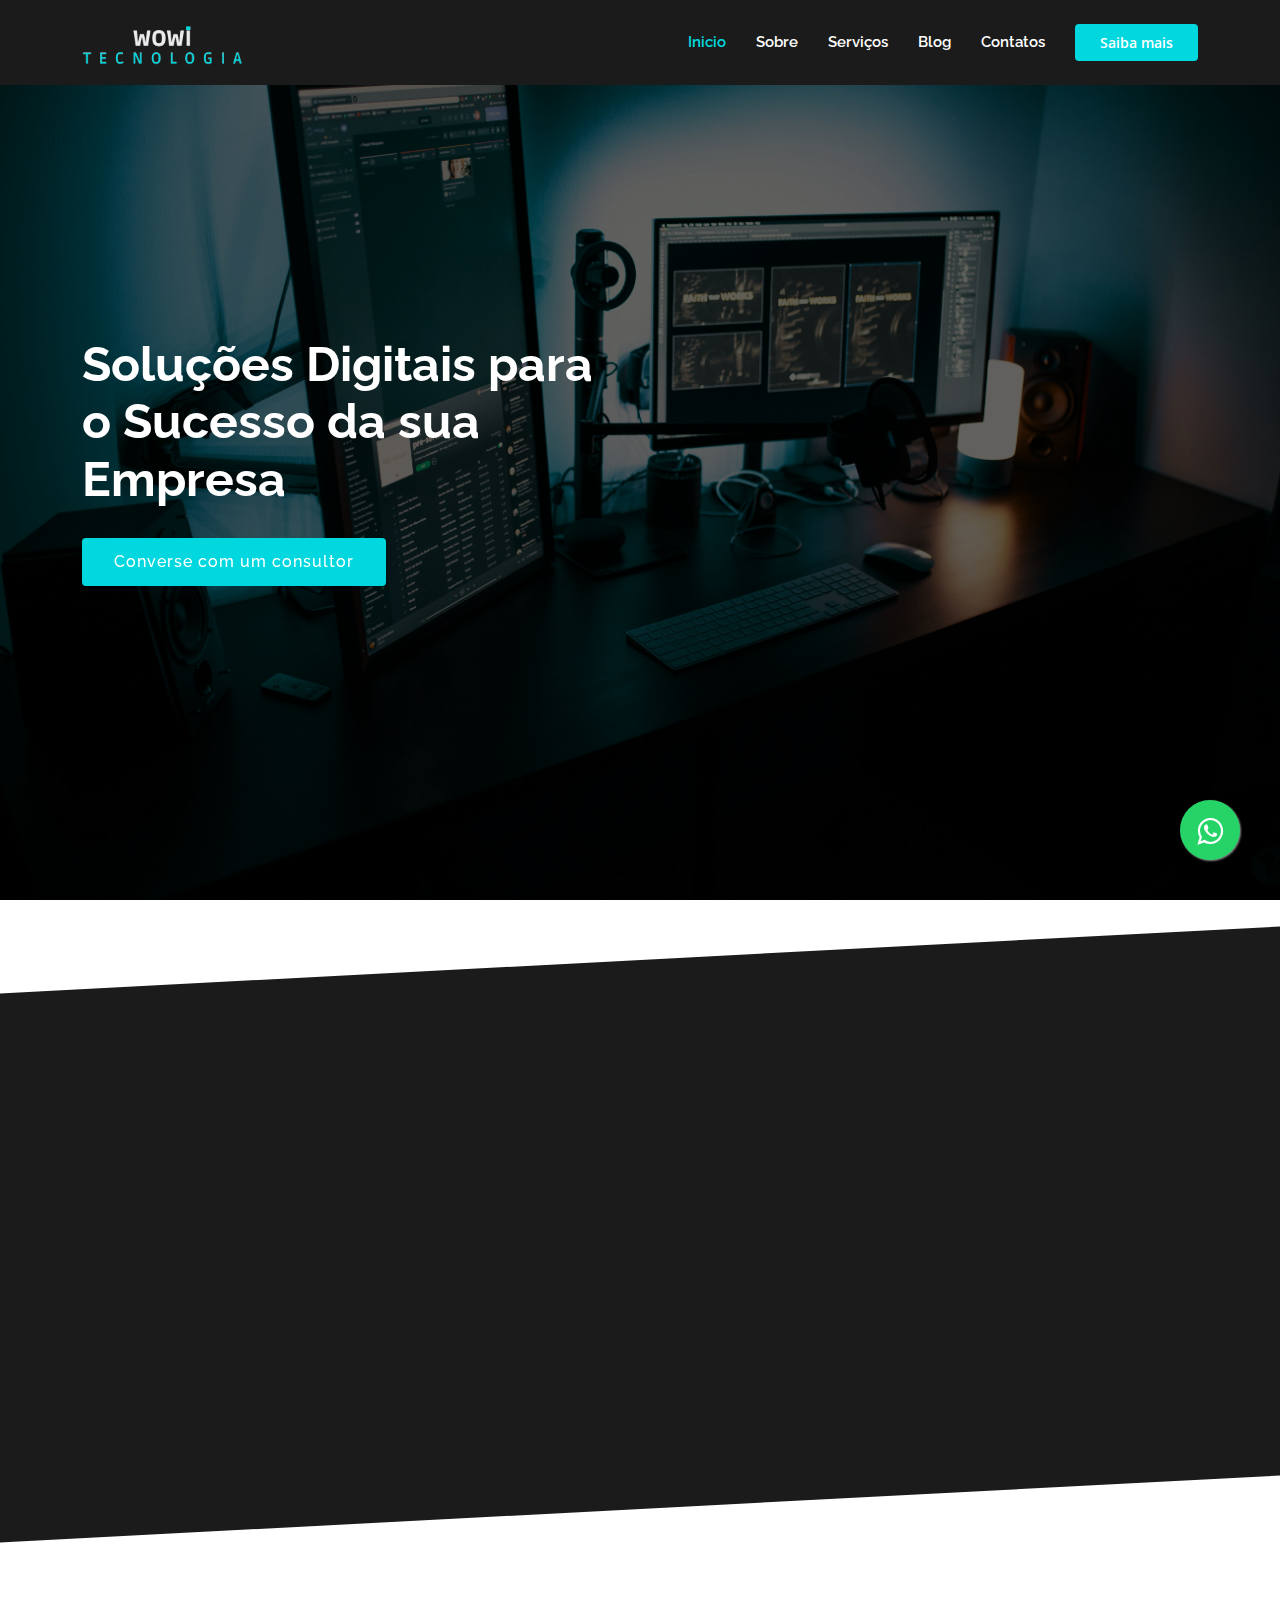
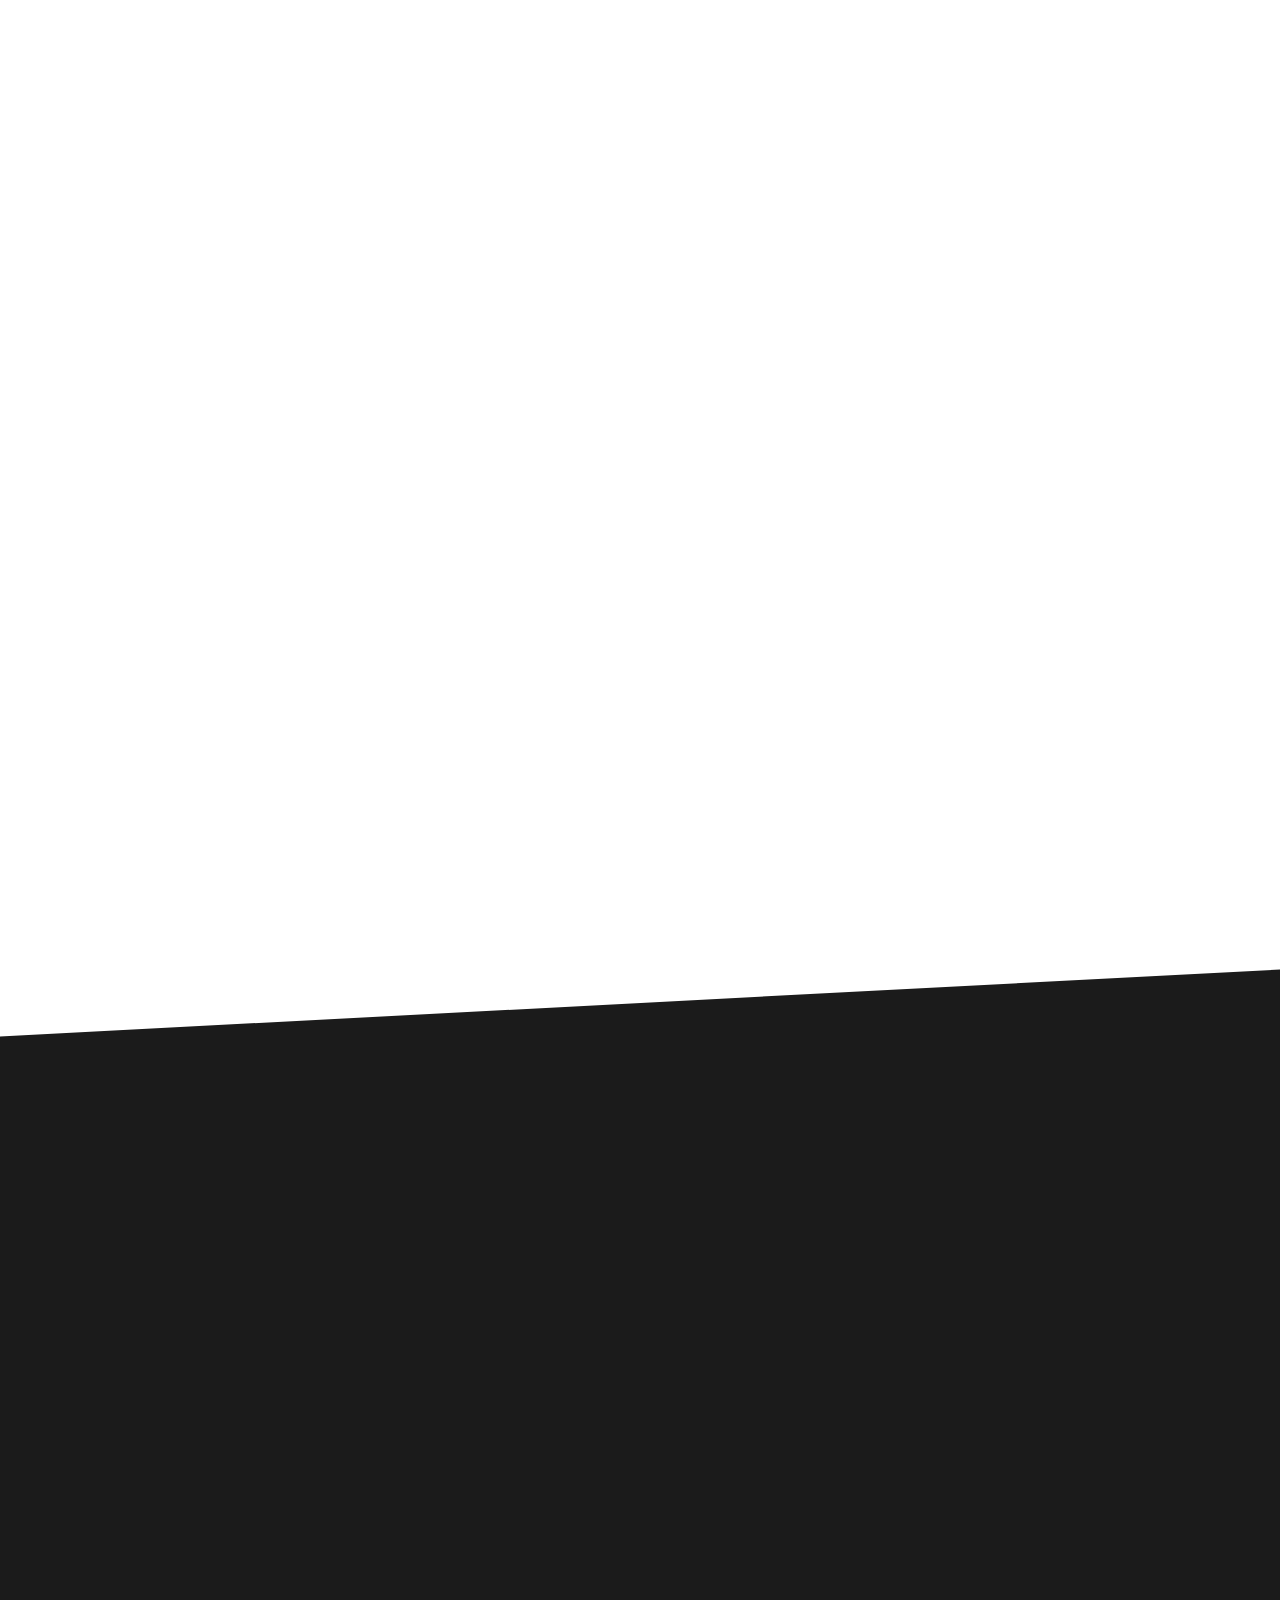
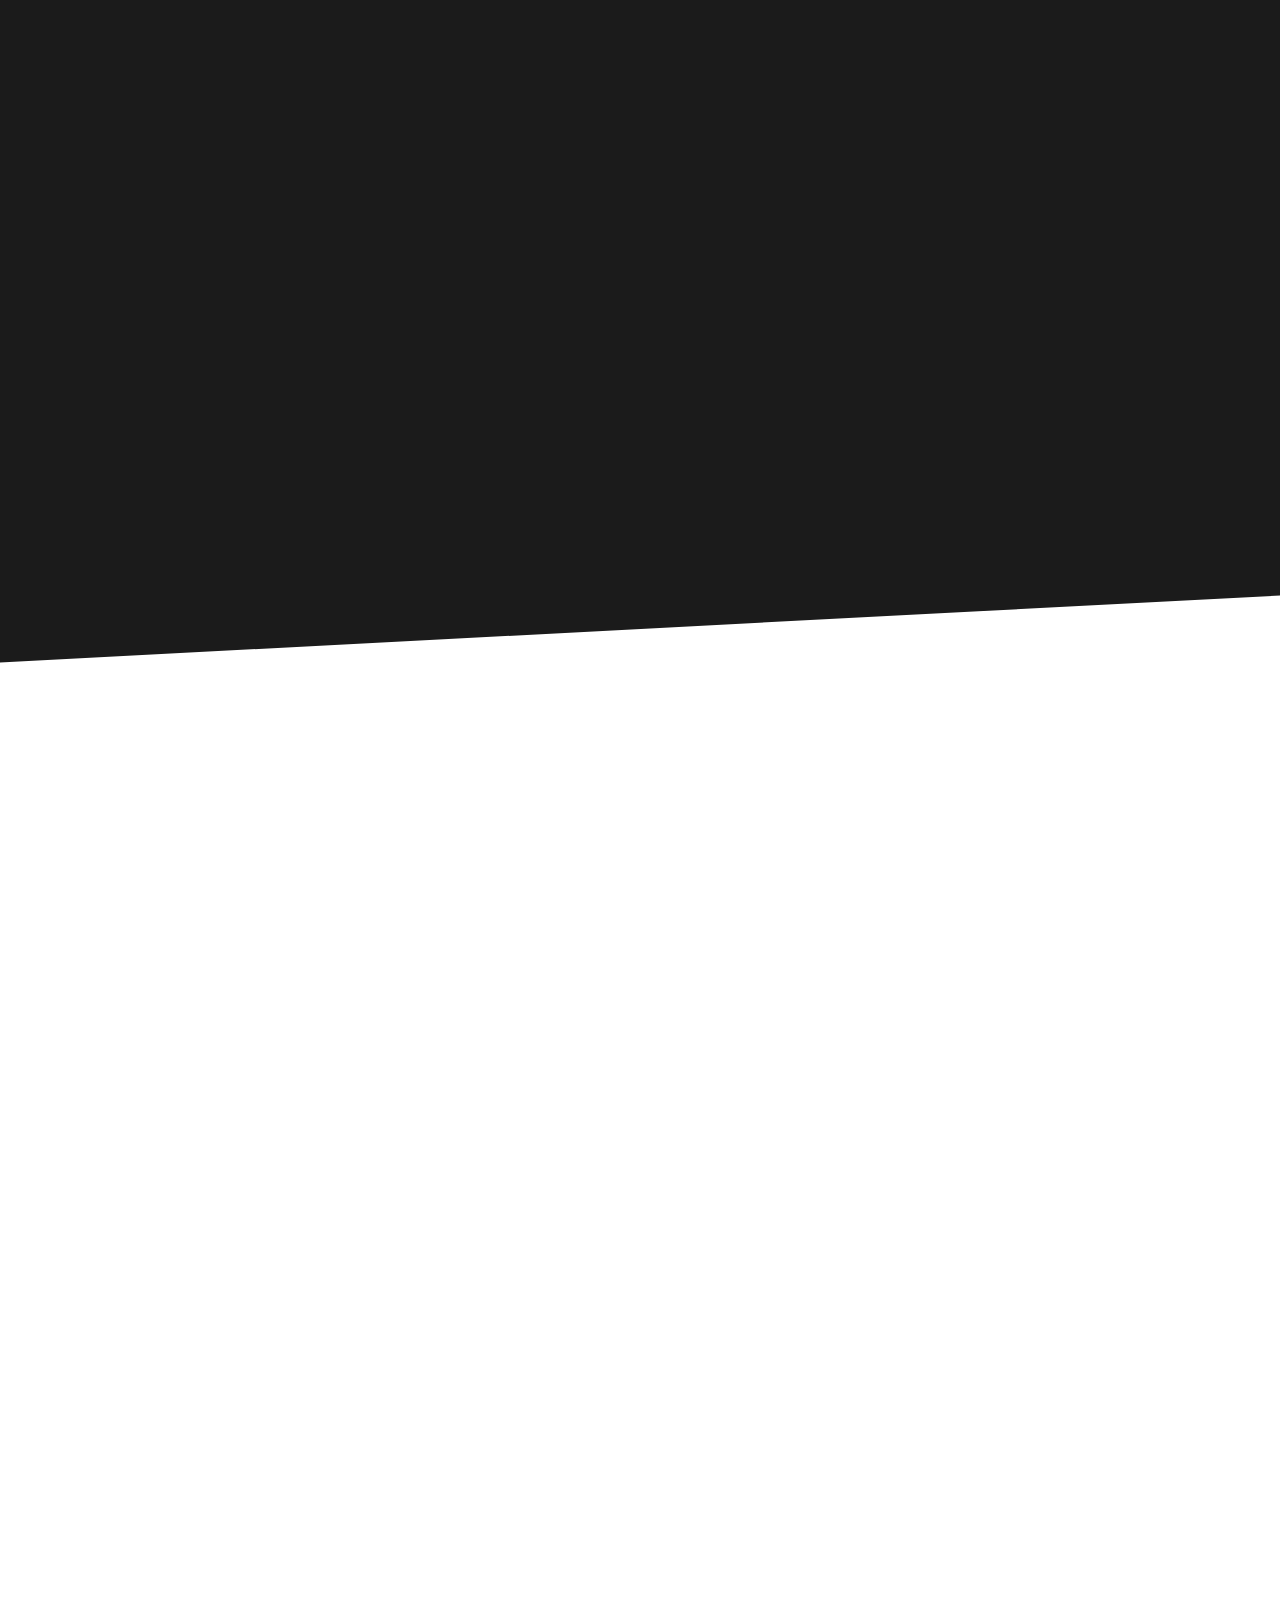
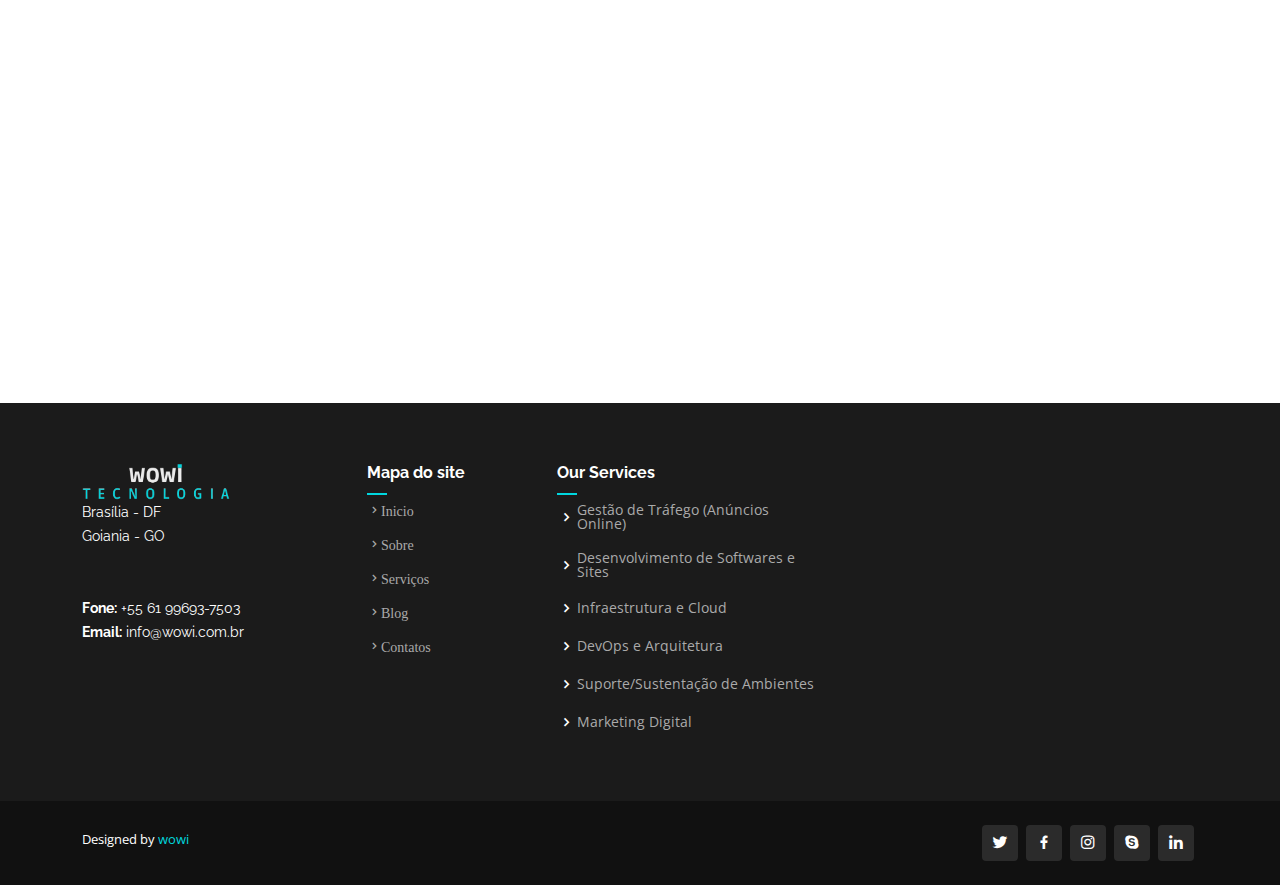
==== index.html @ a27bf84e "tag management" ====
<!DOCTYPE html>
<html lang="pt-BR">

<head>
  <meta charset="utf-8">
  <meta content="width=device-width, initial-scale=1.0" name="viewport">

  <title>Wowi tecnologia</title>
  <meta content="" name="description">
  <meta content="" name="keywords">

  <!-- Favicons -->
  <link href="assets/img/favicon.png" rel="icon">
  <link href="assets/img/apple-touch-icon.png" rel="apple-touch-icon">

  <!-- Google Fonts -->
  <link href="https://fonts.googleapis.com/css?family=Open+Sans:300,300i,400,400i,600,600i,700,700i|Raleway:300,300i,400,400i,500,500i,600,600i,700,700i|Poppins:300,300i,400,400i,500,500i,600,600i,700,700i" rel="stylesheet">

  <!-- Vendor CSS Files -->
  <link href="assets/vendor/aos/aos.css" rel="stylesheet">
  <link href="assets/vendor/bootstrap/css/bootstrap.min.css" rel="stylesheet">
  <link href="assets/vendor/bootstrap-icons/bootstrap-icons.css" rel="stylesheet">
  <link href="assets/vendor/boxicons/css/boxicons.min.css" rel="stylesheet">
  <link href="assets/vendor/glightbox/css/glightbox.min.css" rel="stylesheet">
  <link href="assets/vendor/remixicon/remixicon.css" rel="stylesheet">
  <link href="assets/vendor/swiper/swiper-bundle.min.css" rel="stylesheet">

  <!-- Template Main CSS File -->
  <link href="assets/css/style.css" rel="stylesheet">

 </head>
<!-- Google Tag Manager -->
<script>(function(w,d,s,l,i){w[l]=w[l]||[];w[l].push({'gtm.start':
  new Date().getTime(),event:'gtm.js'});var f=d.getElementsByTagName(s)[0],
  j=d.createElement(s),dl=l!='dataLayer'?'&l='+l:'';j.async=true;j.src=
  'https://www.googletagmanager.com/gtm.js?id='+i+dl;f.parentNode.insertBefore(j,f);
  })(window,document,'script','dataLayer','GTM-W27FLWCL');</script>
  <!-- End Google Tag Manager -->



<body>
<!-- Google Tag Manager (noscript) -->
<noscript><iframe src="https://www.googletagmanager.com/ns.html?id=GTM-W27FLWCL"
  height="0" width="0" style="display:none;visibility:hidden"></iframe></noscript>
  <!-- End Google Tag Manager (noscript) -->
  <!-- ======= Header ======= -->
  <header id="header" class="fixed-top d-flex align-items-center" style="
  background-color: #1b1b1b;
">
    <div class="container d-flex align-items-center" >
    
      <a href="index.html" class="logo me-auto"><img src="assets/img/logo.png" alt=""></a>

      <nav id="navbar" class="navbar order-last order-lg-0">
        <ul>
          <li><a class="nav-link scrollto active" href="#hero">Inicio</a></li>
          <li><a class="nav-link scrollto" href="#about">Sobre</a></li>
          <li><a class="nav-link scrollto" href="#services">Serviços</a></li>
          <!-- <li><a class="nav-link scrollto " href="#portfolio">Portfolio</a></li>
          <li><a class="nav-link scrollto" href="#team">Team</a></li> -->
          <li><a href="blog.html">Blog</a></li> 
          <li><a class="nav-link scrollto" href="#contact">Contatos</a></li>
        </ul>
        <i class="bi bi-list mobile-nav-toggle"></i>
      </nav><!-- .navbar -->

      <a href="https://wa.me/556298615850" class="get-started-btn scrollto">Saiba mais</a>
    </div>
  </header><!-- End Header -->

  <!-- ======= Hero Section ======= -->
  <section id="hero" class="d-flex align-items-center">

    <div class="container" data-aos="zoom-out" data-aos-delay="100">
      <div class="row">
        <div class="col-xl-6">
          <h1>Soluções Digitais para o Sucesso da sua Empresa</h1>
          
          <a href="https://wa.me/556298615850" class="btn-get-started scrollto">Converse com um consultor</a>
        </div>
      </div>
    </div>

  </section><!-- End Hero -->

  <main id="main">



    <!-- ======= About Section ======= -->
    <section id="about" class="about section-bg">
      <div class="container" data-aos="fade-up">

        <div class="row no-gutters">
          <div class="content col-xl-5 d-flex align-items-stretch">
            <div class="content" style="text-align: justify;">
              <h3>Sobra a Wowi</h3>
              <p>
                A Wowi Tecnologia é uma empresa líder em soluções digitais, dedicada a ajudar empresas de todos os portes a alcançar o sucesso na era digital. Com uma equipe de profissionais altamente qualificados e experientes, estamos comprometidos em fornecer as melhores soluções tecnológicas para os desafios enfrentados pelas empresas hoje em dia.

              </p>
              
              <a href="https://wa.me/556298615850" class="about-btn"><span>Saiba mais</span> <i class="bx bx-chevron-right"></i></a>
            </div>
          </div>
          <div class="col-xl-7 d-flex align-items-stretch">
            <div class="icon-boxes d-flex flex-column justify-content-center">
              <div class="row">
                <div class="col-md-6 icon-box" data-aos="fade-up" data-aos-delay="100">
                  <i class="bi bi-google"></i> <i class="bi bi-facebook"></i> <i class="bi bi-instagram"></i>  <i class="bi bi-youtube"></i>
                  <h4>Gestão de Tráfego (Anúncios Online)</h4>
                  <p>Alcance mais clientes com estratégias personalizadas.</p>
                </div>
                <div class="col-md-6 icon-box" data-aos="fade-up" data-aos-delay="200">
                  <i class="bi bi-code-slash"></i>
                  <h4>Desenvolvimento de Softwares e Sites</h4>
                  <p> Transforme ideias em soluções digitais eficientes.</p>
                </div>
                <div class="col-md-6 icon-box" data-aos="fade-up" data-aos-delay="300">
                  <i class="bi bi-server"></i>
                  <h4>Infraestrutura e Cloud</h4>
                  <p>Estabilidade e desempenho para sua empresa na nuvem.</p>
                </div>
                <div class="col-md-6 icon-box" data-aos="fade-up" data-aos-delay="400">
                  <i class="bi bi-diagram-2"></i>
                  <h4>DevOps e Arquitetura:</h4>
                  <p>Automatize processos e garanta uma infraestrutura escalável.</p>
                </div>
              </div>
            </div><!-- End .content-->
          </div>
        </div>

      </div>
    </section><!-- End About Section -->

   

    <!-- ======= Tabs Section ======= -->
    <section id="tabs" class="tabs">
      <div class="container" data-aos="fade-up">
<h1>Gestão de Tráfego (Anúncios Online)</h1>
        <ul class="nav nav-tabs row d-flex">
          <li class="nav-item col-3">
            <a class="nav-link active show" data-bs-toggle="tab" data-bs-target="#tab-1">
              <i class="bi bi-facebook"></i>
              <h4 class="d-none d-lg-block">Facebook Ads</h4>
            </a>
          </li>
          <li class="nav-item col-3">
            <a class="nav-link" data-bs-toggle="tab" data-bs-target="#tab-2">
              <i class="bi bi-instagram"></i>
              <h4 class="d-none d-lg-block">Instagram Ads</h4>
            </a>
          </li>
          <li class="nav-item col-3">
            <a class="nav-link" data-bs-toggle="tab" data-bs-target="#tab-3">
              <i class="bi bi-google"></i>
              <h4 class="d-none d-lg-block">Google Ads</h4>
            </a>
          </li>
          <li class="nav-item col-3">
            <a class="nav-link" data-bs-toggle="tab" data-bs-target="#tab-4">
              <i class="bi bi-youtube"></i>
              <h4 class="d-none d-lg-block">YouTube Ads</h4>
            </a>
          </li>
        </ul>

        <div class="tab-content">
          <div class="tab-pane active show" id="tab-1">
            <div class="row">
              <div class="col-lg-6 order-2 order-lg-1 mt-3 mt-lg-0" data-aos="fade-up" data-aos-delay="100">
                <h3>Facebook Ads</h3>
                <p class="fst-italic">
                  Na Wowi, entendemos que o Facebook é uma ferramenta poderosa para alcançar seu público-alvo. Com nossos serviços de Facebook Ads, podemos transformar sua presença online, impulsionando sua marca para novos patamares. Nossa equipe especializada utilizará análises avançadas para identificar oportunidades de segmentação e desenvolver estratégias personalizadas que cativam seu público-alvo. Desde a criação de anúncios persuasivos até a otimização contínua das campanhas, garantimos resultados tangíveis para o seu negócio. Confie na Wowi para maximizar o potencial do Facebook Ads e impulsionar o crescimento da sua marca.
                </p>
                
                
              </div>
              <div class="col-lg-6 order-1 order-lg-2 text-center" data-aos="fade-up" data-aos-delay="200">
                <img src="assets/img/tabs-1.jpg" alt="" class="img-fluid">
              </div>
            </div>
          </div>
          <div class="tab-pane" id="tab-2">
            <div class="row">
              <div class="col-lg-6 order-2 order-lg-1 mt-3 mt-lg-0">
                <h3>Instagra Ads</h3>
                <p>
                  Com os Instagram Ads da Wowi, você pode elevar sua marca ao próximo nível. Aproveitando análises detalhadas e desenvolvendo conteúdo impactante, garantimos que sua mensagem alcance as pessoas certas, no momento certo. Nossa equipe trabalhará em estreita colaboração com você para entender seus objetivos e desenvolver campanhas personalizadas que geram engajamento e impulsionam o crescimento do seu negócio. Deixe-nos ajudá-lo a conquistar corações e mentes no Instagram e expandir sua influência digital.
                </p>
                
                
              </div>
              <div class="col-lg-6 order-1 order-lg-2 text-center">
                <img src="assets/img/tabs-2.jpg" alt="" class="img-fluid">
              </div>
            </div>
          </div>
          <div class="tab-pane" id="tab-3">
            <div class="row">
              <div class="col-lg-6 order-2 order-lg-1 mt-3 mt-lg-0">
                <h3>Google Ads</h3>
                <p>
                  Na Wowi, sabemos que o Google é o ponto de partida para muitos consumidores em potencial. Com nossa expertise em Google Ads, podemos despertar o interesse de novos clientes e aumentar sua visibilidade online. Utilizando análises precisas e conteúdo relevante, posicionamos sua marca na vanguarda das pesquisas online, garantindo que você seja encontrado quando mais importa. Confie em nós para impulsionar o tráfego qualificado para o seu site, gerando resultados tangíveis e duradouros.
                </p>
                
                
              </div>
              <div class="col-lg-6 order-1 order-lg-2 text-center">
                <img src="assets/img/tabs-3.jpg" alt="" class="img-fluid">
              </div>
            </div>
          </div>
          <div class="tab-pane" id="tab-4">
            <div class="row">
              <div class="col-lg-6 order-2 order-lg-1 mt-3 mt-lg-0">
                <h3>YouTube Ads</h3>
                <p>
                  Amplie seu alcance e envolva seu público-alvo com os YouTube Ads da Wowi. Com insights poderosos e conteúdo envolvente, criamos anúncios que cativam a atenção e geram impacto. Nossa equipe trabalhará em estreita colaboração com você para entender sua mensagem e desenvolver anúncios personalizados que ressoam com sua audiência. Permita-nos ajudá-lo a dominar a plataforma de vídeos mais popular do mundo e alcançar novos patamares de sucesso.
                </p>
                
              </div>
              <div class="col-lg-6 order-1 order-lg-2 text-center">
                <img src="assets/img/tabs-4.jpg" alt="" class="img-fluid">
              </div>
            </div>
          </div>
        </div>
        
      </div>
    </section><!-- End Tabs Section -->
    <!-- ======= Cta Section ======= -->
    <section id="cta" class="cta">
      <div class="container" data-aos="zoom-in">

        <div class="text-center">
          <h3>Entre em contato agora mesmo!</h3>
          <p> Fale agora com algum de nossos consultores, clicando no botão abaixo.</p>
          <a class="cta-btn" href="#">Saiba mais </a>
        </div>

      </div>
    </section><!-- End Cta Section -->
    <!-- ======= Services Section ======= -->
    <section id="services" class="services section-bg ">
      <div class="container" data-aos="fade-up">

        <div class="section-title">
          <h2>Serviços</h2>
          <p>Nossos serviços abrangem desde a criação de campanhas personalizadas no Facebook Ads, Instagram Ads, Google Ads e YouTube Ads até a análise detalhada do desempenho das campanhas por meio do Google Analytics e Facebook Pixel.</p>
        </div>

        <div class="row">
          <div class="col-md-6">
            <div class="icon-box" data-aos="fade-up" data-aos-delay="100">
              <i class="bi bi-google"></i>
              <h4><a href="#">Gestão de Tráfego (Anúncios Online)</a></h4>
              <p>A gestão de tráfego é essencial para aumentar a visibilidade online e atrair clientes qualificados. Na Wowi Tecnologia, desenvolvemos estratégias personalizadas utilizando plataformas como Facebook Ads, Instagram Ads, Google Ads e YouTube Ads. Com o apoio da nossa equipe de especialistas em marketing digital, você pode contar conosco para gerar leads e aumentar suas vendas.
              </p>
            </div>
          </div>
          <div class="col-md-6 mt-4 mt-md-0">
            <div class="icon-box" data-aos="fade-up" data-aos-delay="200">
              <i class="bi bi-code-slash"></i>
              <h4><a href="#">Desenvolvimento de Softwares e Sites</a></h4>
              <p>Seja para otimizar processos internos ou fortalecer sua presença online, o desenvolvimento de softwares e sites é fundamental. Nossa equipe de desenvolvimento está preparada para transformar suas ideias em realidade, utilizando as mais recentes tecnologias e práticas de desenvolvimento para garantir que sua solução digital seja eficiente e alinhada às necessidades do seu negócio.</p><br>
            </div>
          </div>
          <div class="col-md-6 mt-4 mt-md-0">
            <div class="icon-box" data-aos="fade-up" data-aos-delay="300">
              <i class="bi bi-cloud"></i>
              <h4><a href="#">Infraestrutura e Cloud</a></h4>
              <p>A infraestrutura de TI é a base de qualquer empresa digital, e na Wowi Tecnologia estamos prontos para fornecer as soluções necessárias para garantir a estabilidade e o desempenho do seu ambiente tecnológico. Desde a migração para a nuvem até a implementação de soluções de rede e segurança, nossa equipe especializada oferece suporte completo para manter sua infraestrutura funcionando sem problemas.
              </p>
            </div>
          </div>
          <div class="col-md-6 mt-4 mt-md-0">
            <div class="icon-box" data-aos="fade-up" data-aos-delay="400">
              <i class="bi bi-diagram-2"></i>
              <h4><a href="#">DevOps e Arquitetura</a></h4>
              <p>Em um ambiente digital em constante evolução, é essencial adotar práticas de DevOps e arquitetura de sistemas eficientes para garantir a agilidade e a confiabilidade das suas aplicações. Na Wowi Tecnologia, oferecemos serviços de consultoria e implementação de DevOps, ajudando sua equipe a automatizar processos, acelerar entregas e garantir uma infraestrutura escalável e resiliente.</p>
            </div>
          </div>
          <div class="col-md-6 mt-4 mt-md-0">
            <div class="icon-box" data-aos="fade-up" data-aos-delay="500">
              <i class="bi bi-tools"></i>
              <h4><a href="#">Suporte/Sustentação de Ambientes</a></h4>
              <p>Para manter suas operações funcionando sem problemas, é fundamental contar com um suporte técnico especializado e sustentação contínua dos seus ambientes de TI. Nossa equipe de suporte está disponível 24/7 para ajudar sua empresa a resolver problemas técnicos, implementar melhorias e garantir a disponibilidade e segurança dos seus sistemas.
              </p>
            </div>
          </div>
          <div class="col-md-6 mt-4 mt-md-0">
            <div class="icon-box" data-aos="fade-up" data-aos-delay="600">
              <i class="bi bi-graph-up"></i>
              <h4><a href="#">Marketing Digital</a></h4>
              <p>Aumente sua presença online e conquiste mais clientes com estratégias de marketing digital eficientes. Reconquiste visitantes do seu site e converta leads qualificados com campanhas de remarketing personalizadas.</p>
            </div>
          </div>
          
        </div>

      </div>
    </section><!-- End Services Section -->

   

    



    <!-- ======= Frequently Asked Questions Section ======= -->
    <section id="faq" class="faq">
      <div class="container" data-aos="fade-up">

        <div class="section-title">
          <h2>Perguntas frequentes</h2>
        </div>

        <ul class="faq-list accordion" data-aos="fade-up">

          <li>
            <a data-bs-toggle="collapse" class="collapsed" data-bs-target="#faq1">Quais são os principais serviços oferecidos pela Wowi Tecnologia?
              <i class="bx bx-chevron-down icon-show"></i><i class="bx bx-x icon-close"></i></a>
            <div id="faq1" class="collapse" data-bs-parent=".faq-list">
              <p>
                A Wowi Tecnologia oferece uma variedade de serviços, incluindo gestão de tráfego (anúncios online), desenvolvimento de softwares e sites, infraestrutura e cloud, DevOps e arquitetura, e suporte/sustentação de ambientes.
              </p>
            </div>
          </li>

          <li>
            <a data-bs-toggle="collapse" data-bs-target="#faq2" class="collapsed">Quais são as plataformas mais utilizadas em cada área de serviço?<i class="bx bx-chevron-down icon-show"></i><i class="bx bx-x icon-close"></i></a>
            <div id="faq2" class="collapse" data-bs-parent=".faq-list">
              <p>
                Para gestão de tráfego, trabalhamos com plataformas como Facebook Ads, Instagram Ads, Google Ads e YouTube Ads. Na área de infraestrutura e cloud, utilizamos tecnologias como AWS, Azure e Google Cloud Platform. Em DevOps e arquitetura, destacamos ferramentas como Docker, Kubernetes, Jenkins e GitLab CI/CD.
              </p>
            </div>
          </li>

          <li>
            <a data-bs-toggle="collapse" data-bs-target="#faq3" class="collapsed">Qual é a abordagem da Wowi para os Google Ads? <i class="bx bx-chevron-down icon-show"></i><i class="bx bx-x icon-close"></i></a>
            <div id="faq3" class="collapse" data-bs-parent=".faq-list">
              <p>
                A Wowi adota uma abordagem centrada em dados para os Google Ads, utilizando análises precisas e conteúdo relevante para posicionar sua marca na vanguarda das pesquisas online. Nosso objetivo é aumentar sua visibilidade e direcionar tráfego qualificado para o seu site, gerando resultados tangíveis e duradouros.
          </li>

          <li>
            <a data-bs-toggle="collapse" data-bs-target="#faq4" class="collapsed">Como a Wowi Tecnologia pode ajudar minha empresa a aumentar sua visibilidade online? <i class="bx bx-chevron-down icon-show"></i><i class="bx bx-x icon-close"></i></a>
            <div id="faq4" class="collapse" data-bs-parent=".faq-list">
              <p>
                Através da gestão de tráfego, desenvolvemos estratégias personalizadas de marketing digital para aumentar a visibilidade online da sua empresa, gerar leads qualificados e impulsionar suas vendas.
              </p>
            </div>
          </li>

          <li>
            <a data-bs-toggle="collapse" data-bs-target="#faq5" class="collapsed">Quais são os benefícios de migrar para a nuvem com a ajuda da Wowi Tecnologia?

              <i class="bx bx-chevron-down icon-show"></i><i class="bx bx-x icon-close"></i></a>
            <div id="faq5" class="collapse" data-bs-parent=".faq-list">
              <p>
                A migração para a nuvem pode trazer uma série de benefícios, incluindo redução de custos de infraestrutura, maior flexibilidade e escalabilidade, e acesso a tecnologias de ponta. Com nossa expertise em infraestrutura e cloud, garantimos uma transição suave e segura para a nuvem.
              </p>
            </div>
          </li>

          

        </ul>

      </div>
    </section><!-- End Frequently Asked Questions Section -->

   

    <!-- ======= Contact Section ======= -->
    <section id="contact" class="contact">
      <div class="container" data-aos="fade-up">

        <div class="section-title" >
          <h2>Contato</h2>
          <p style="text-align: justify;">Estamos ansiosos para ouvir de você! Se você tem alguma dúvida, sugestão, ou gostaria de saber mais sobre nossos serviços, não hesite em entrar em contato conosco. Nossa equipe dedicada está aqui para ajudar e responder a todas as suas perguntas. Você pode nos contatar através do formulário abaixo ou pelos nossos outros canais de comunicação listados. Estamos prontos para colaborar com você e impulsionar o sucesso do seu negócio no mundo digital.</p>
        </div>

        <div class="row" data-aos="fade-up" data-aos-delay="100">

          <div class="col-lg-6">

            <div class="row">
              <div class="col-md-12">
                <div class="info-box">
                  <i class="bx bx-map"></i>
                  <h3>Unidades</h3>
                  <p>Brasília - DF</p>
                  <p>Goiania - GO</p>
                </div>
              </div>
              <div class="col-md-6">
                <div class="info-box mt-4">
                  <i class="bx bx-envelope"></i>
                  <h3>Email</h3>
                  <p>info@wowi.com.br</p>
                </div>
              </div>
              <div class="col-md-6">
                <div class="info-box mt-4">
                  <i class="bx bx-phone-call"></i>
                  <h3>Telefones</h3>
                  <p>+55 61 99693-7503<br>+55 62 99861-5850</p>
                </div>
              </div>
            </div>

          </div>

          <div class="col-lg-6">
            <div role="main" id="wowi-3d479be87c04c0122257"></div>
            <script type="text/javascript"
              src="https://d335luupugsy2.cloudfront.net/js/rdstation-forms/stable/rdstation-forms.min.js"></script>
            <script type="text/javascript"> new RDStationForms('wowi-3d479be87c04c0122257', 'null').createForm();</script>
          </div>

        </div>

      </div>
    </section><!-- End Contact Section -->

  </main><!-- End #main -->
<!-- Btn Whatsapp -->
<link
rel="stylesheet"
href="https://maxcdn.bootstrapcdn.com/font-awesome/4.5.0/css/font-awesome.min.css" />
<a
href="https://wa.me/556298615850"
style="
  position: fixed;
  width: 60px;
  height: 60px;
  bottom: 40px;
  right: 40px;
  background-color: #25d366;
  color: #fff;
  border-radius: 50px;
  text-align: center;
  font-size: 30px;
  box-shadow: 1px 1px 2px #888;
  z-index: 1000;
"
target="_blank">
<i style="margin-top: 16px" class="fa fa-whatsapp"></i>
</a>
<!-- Btn Whatsapp end -->
  <!-- ======= Footer ======= -->
  <footer id="footer">

    <div class="footer-top">
      <div class="container">
        <div class="row">

          <div class="col-lg-3 col-md-6 footer-contact">
            <a href="index.html" class="logo me-auto"><img src="assets/img/logo.png" alt="logo" style="width: 150px;"></a>
            <p>
              Brasília - DF <br>
              Goiania - GO<br>
              <br><br>
              <strong>Fone:</strong> +55  61 99693-7503<br>
              <strong>Email:</strong> info@wowi.com.br<br>
            </p>
          </div>

          <div class="col-lg-2 col-md-6 footer-links">
            <h4>Mapa do site</h4>
   


            <ul>
              <li><a class="bx bx-chevron-right" href="#hero">Inicio</a></li>
              <li><a class="bx bx-chevron-right" href="#about">Sobre</a></li>
              <li><a class="bx bx-chevron-right" href="#services">Serviços</a></li>
              <!-- <li><a class="bx bx-chevron-right " href="#portfolio">Portfolio</a></li>
              <li><a class="bx bx-chevron-right" href="#team">Team</a></li> -->
              <li><a class="bx bx-chevron-right"href="blog.html">Blog</a></li> 
              <li><a class="bx bx-chevron-right" href="#contact">Contatos</a></li>
            </ul>
          </div>

          <div class="col-lg-3 col-md-6 footer-links">
            <h4>Our Services</h4>
            <ul>
              <li><i class="bx bx-chevron-right"></i> <a href="/gestaotp.html">Gestão de Tráfego (Anúncios Online)</a></li>
              <li><i class="bx bx-chevron-right"></i> <a href="/desenvolvimento.html">Desenvolvimento de Softwares e Sites</a></li>
              <li><i class="bx bx-chevron-right"></i> <a href="/infraestrutura.html">Infraestrutura e Cloud</a></li>
              <li><i class="bx bx-chevron-right"></i> <a href="/devops.html">DevOps e Arquitetura</a></li>
              <li><i class="bx bx-chevron-right"></i> <a href="/sustentacao.html">Suporte/Sustentação de Ambientes</a></li>
              <li><i class="bx bx-chevron-right"></i> <a href="/marketing.html">Marketing Digital</a></li>
            </ul>
          </div>

         

        </div>
      </div>
    </div>

    <div class="container d-md-flex py-4">

      <div class="me-md-auto text-center text-md-start">
        
        <div class="credits">
          
          Designed by <a href="https://wowi.com.br">wowi</a>
        </div>
      </div>
      <div class="social-links text-center text-md-end pt-3 pt-md-0">
        <a href="#" class="twitter"><i class="bx bxl-twitter"></i></a>
        <a href="#" class="facebook"><i class="bx bxl-facebook"></i></a>
        <a href="https://www.instagram.com/wowitecnologia/" class="instagram" target="_blank"><i class="bx bxl-instagram"></i></a>
        <a href="#" class="google-plus"><i class="bx bxl-skype"></i></a>
        <a href="#" class="linkedin"><i class="bx bxl-linkedin"></i></a>
      </div>
    </div>
  </footer><!-- End Footer -->

  

  <!-- Vendor JS Files -->
  <script src="assets/vendor/purecounter/purecounter_vanilla.js"></script>
  <script src="assets/vendor/aos/aos.js"></script>
  <script src="assets/vendor/bootstrap/js/bootstrap.bundle.min.js"></script>
  <script src="assets/vendor/glightbox/js/glightbox.min.js"></script>
  <script src="assets/vendor/isotope-layout/isotope.pkgd.min.js"></script>
  <script src="assets/vendor/swiper/swiper-bundle.min.js"></script>
  <script src="assets/vendor/php-email-form/validate.js"></script>

  <!-- Template Main JS File -->
  <script src="assets/js/main.js"></script>

</body>

</html>
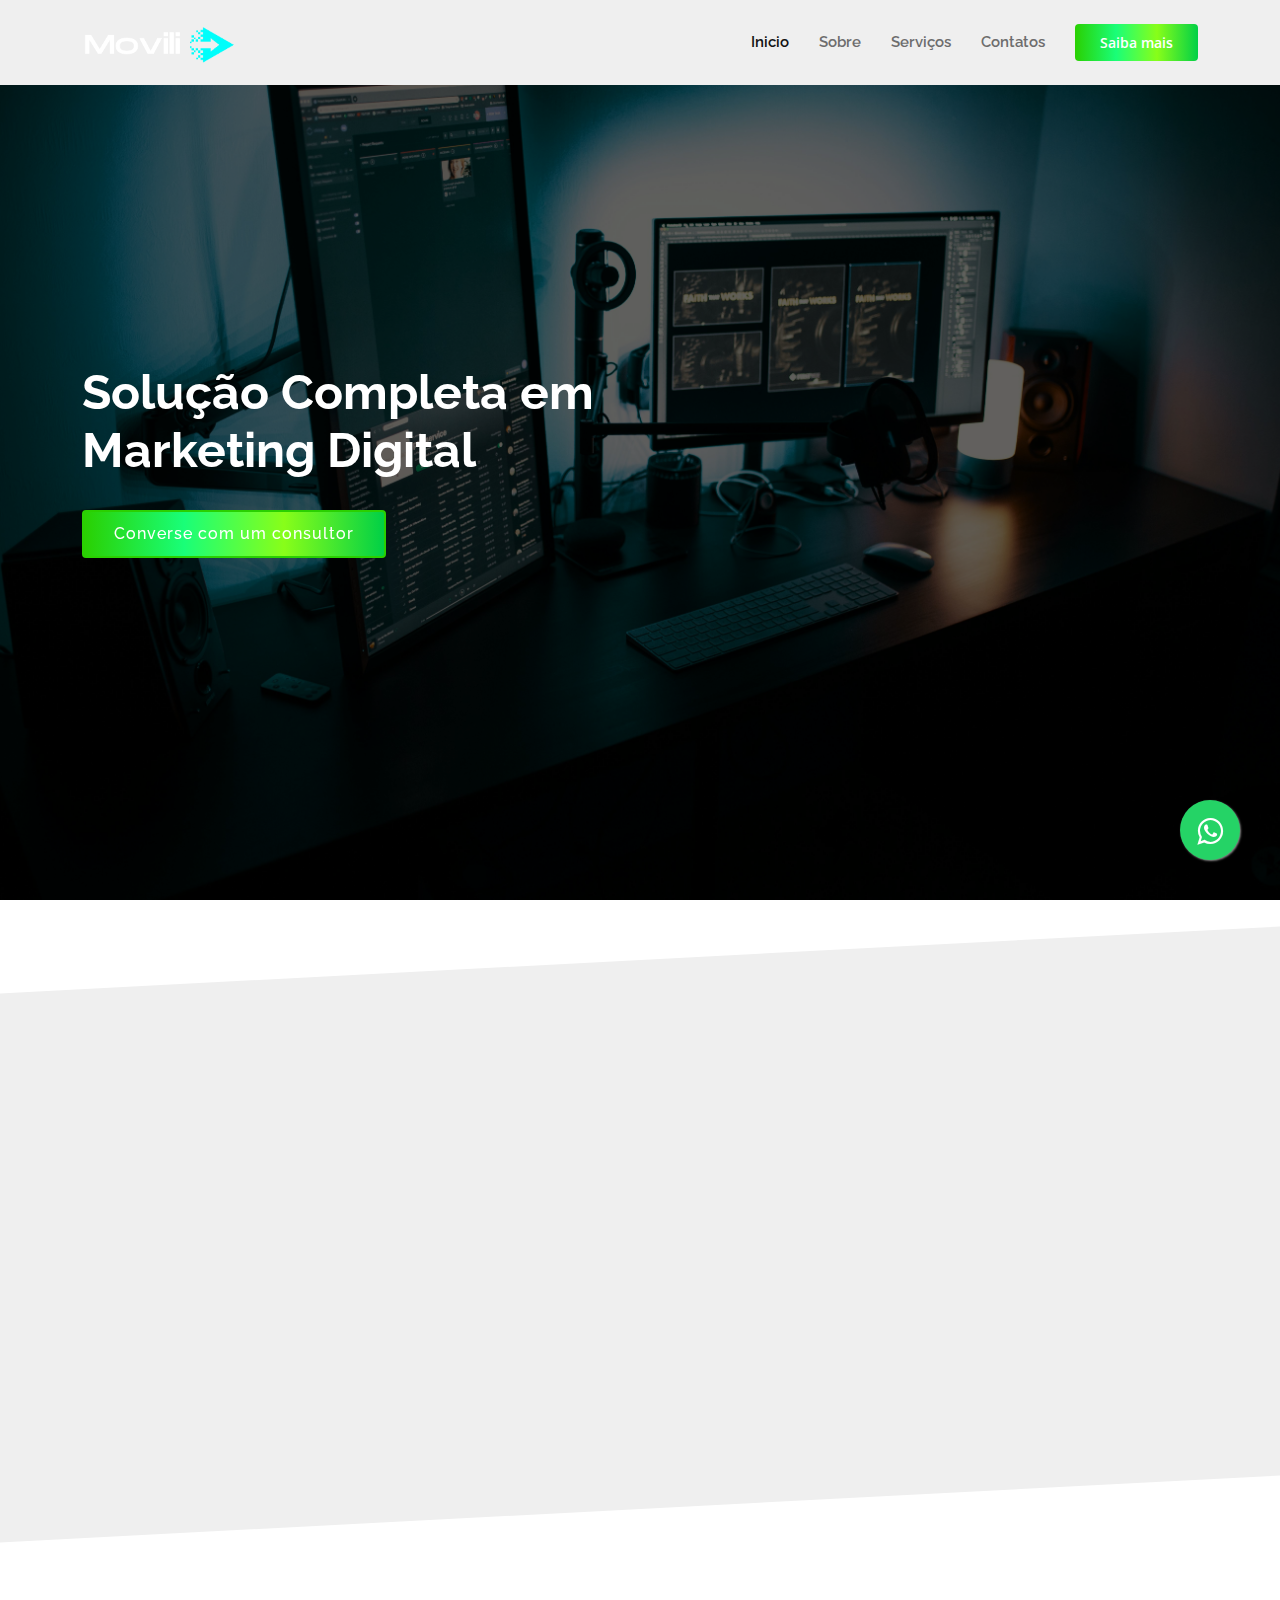
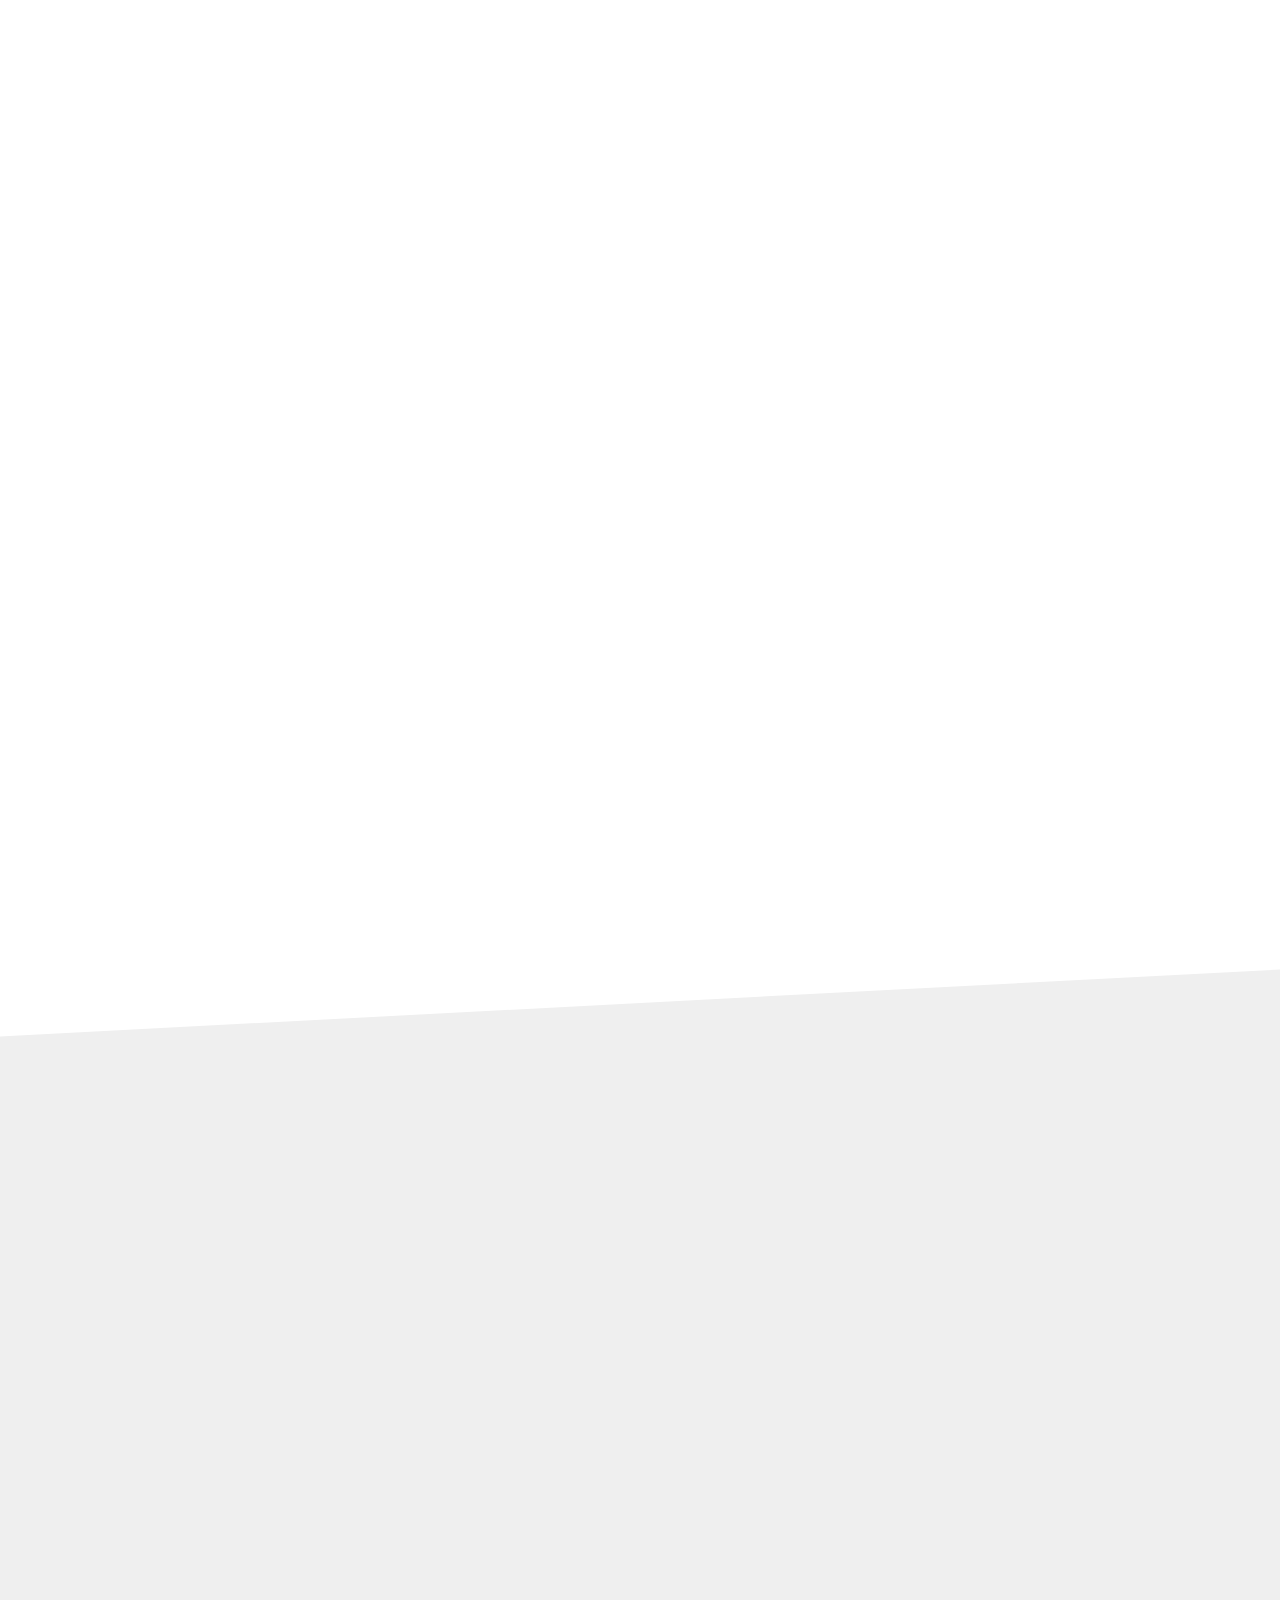
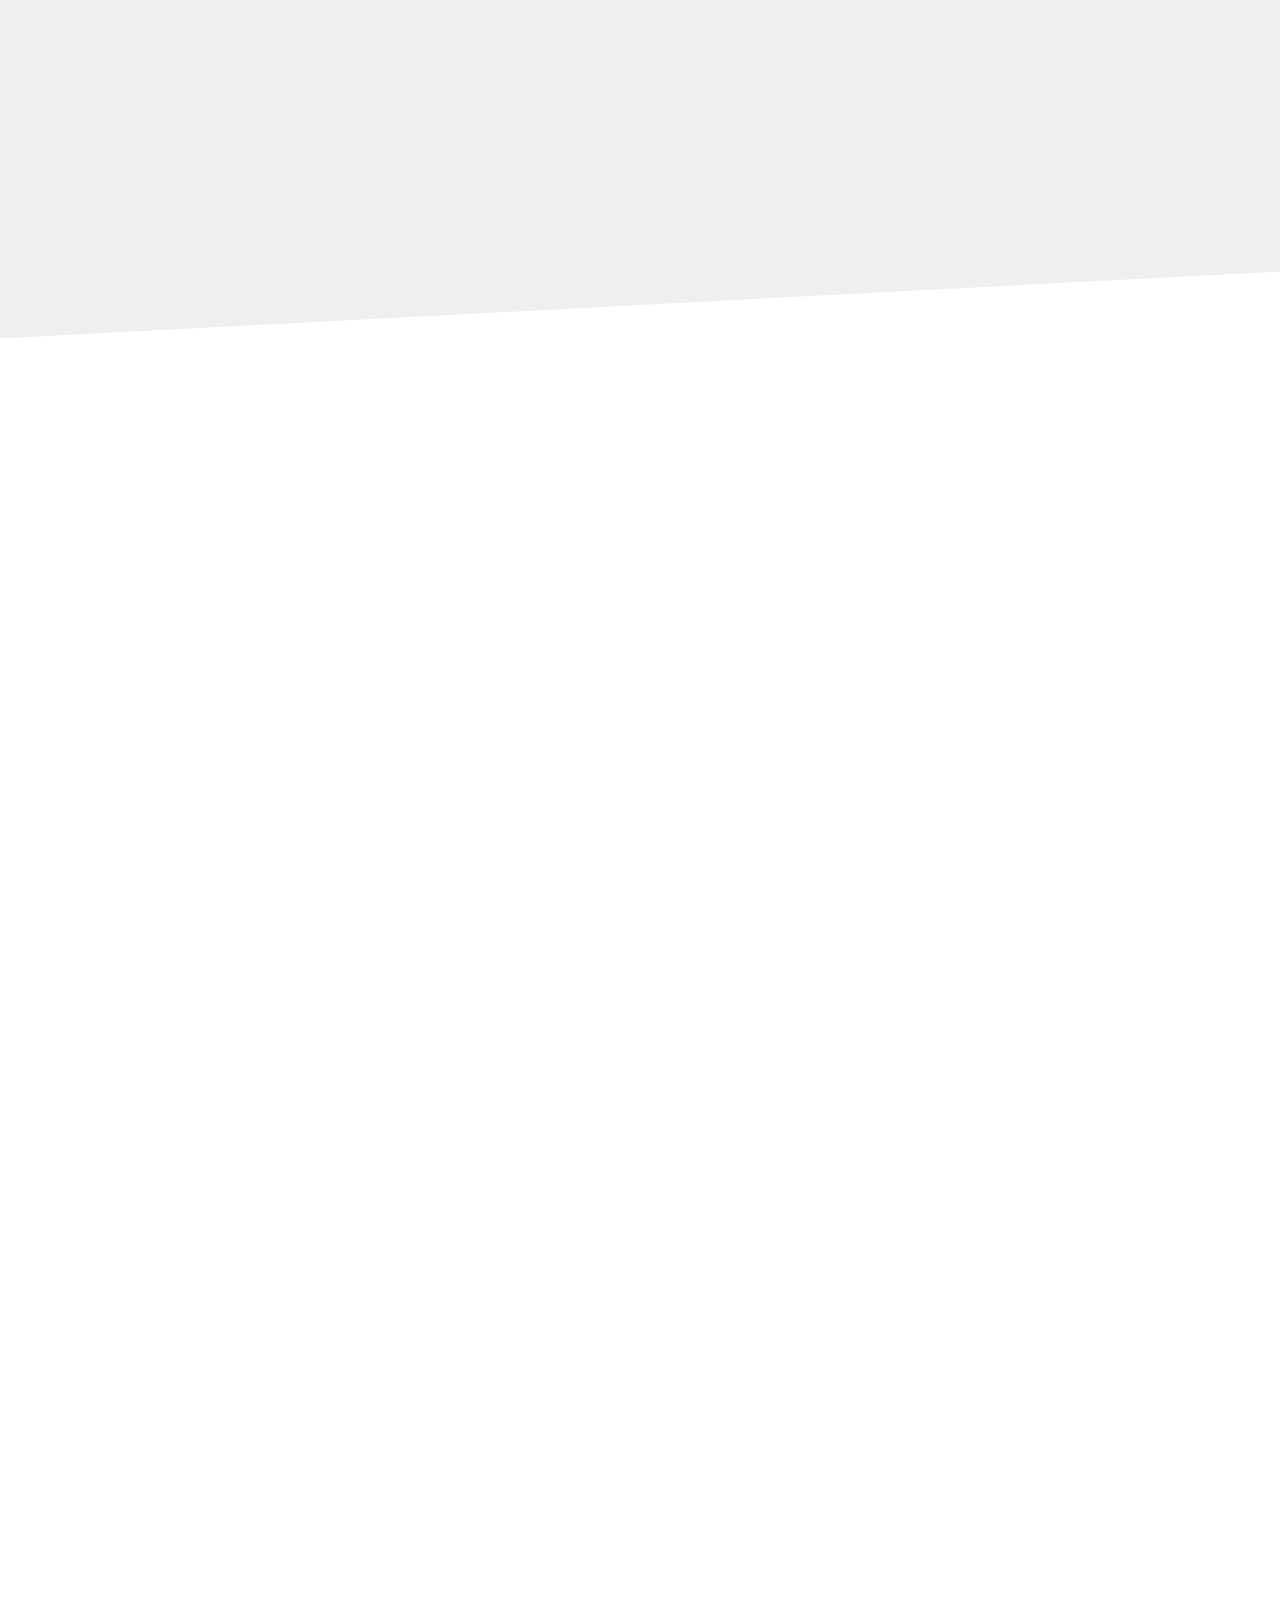
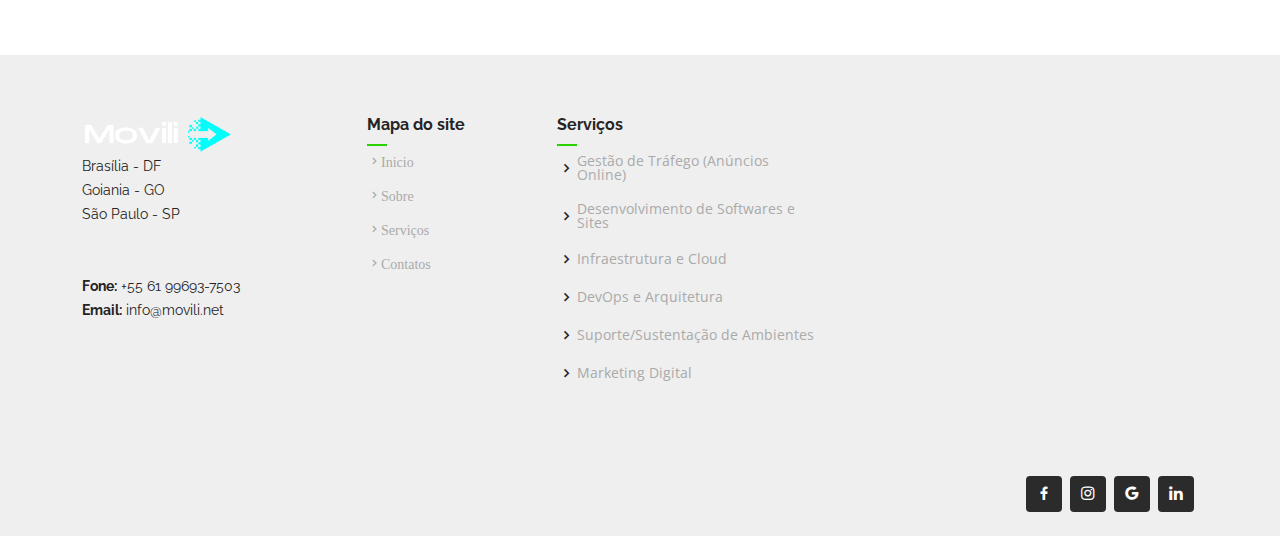
==== commit 837547e1: "teste" ====
--- a/index.html
+++ b/index.html
@@ -5,16 +5,18 @@
   <meta charset="utf-8">
   <meta content="width=device-width, initial-scale=1.0" name="viewport">
 
-  <title>Wowi tecnologia</title>
+  <title>Movili tecnologia</title>
   <meta content="" name="description">
   <meta content="" name="keywords">
 
   <!-- Favicons -->
   <link href="assets/img/favicon.png" rel="icon">
-  <link href="assets/img/apple-touch-icon.png" rel="apple-touch-icon">
+  <link href="assets/img/favicon.png" rel="apple-touch-icon">
 
   <!-- Google Fonts -->
-  <link href="https://fonts.googleapis.com/css?family=Open+Sans:300,300i,400,400i,600,600i,700,700i|Raleway:300,300i,400,400i,500,500i,600,600i,700,700i|Poppins:300,300i,400,400i,500,500i,600,600i,700,700i" rel="stylesheet">
+  <link
+    href="https://fonts.googleapis.com/css?family=Open+Sans:300,300i,400,400i,600,600i,700,700i|Raleway:300,300i,400,400i,500,500i,600,600i,700,700i|Poppins:300,300i,400,400i,500,500i,600,600i,700,700i"
+    rel="stylesheet">
 
   <!-- Vendor CSS Files -->
   <link href="assets/vendor/aos/aos.css" rel="stylesheet">
@@ -28,28 +30,31 @@
   <!-- Template Main CSS File -->
   <link href="assets/css/style.css" rel="stylesheet">
 
- </head>
+</head>
 <!-- Google Tag Manager -->
-<script>(function(w,d,s,l,i){w[l]=w[l]||[];w[l].push({'gtm.start':
-  new Date().getTime(),event:'gtm.js'});var f=d.getElementsByTagName(s)[0],
-  j=d.createElement(s),dl=l!='dataLayer'?'&l='+l:'';j.async=true;j.src=
-  'https://www.googletagmanager.com/gtm.js?id='+i+dl;f.parentNode.insertBefore(j,f);
-  })(window,document,'script','dataLayer','GTM-W27FLWCL');</script>
-  <!-- End Google Tag Manager -->
+<script>(function (w, d, s, l, i) {
+    w[l] = w[l] || []; w[l].push({
+      'gtm.start':
+        new Date().getTime(), event: 'gtm.js'
+    }); var f = d.getElementsByTagName(s)[0],
+      j = d.createElement(s), dl = l != 'dataLayer' ? '&l=' + l : ''; j.async = true; j.src =
+        'https://www.googletagmanager.com/gtm.js?id=' + i + dl; f.parentNode.insertBefore(j, f);
+  })(window, document, 'script', 'dataLayer', 'GTM-W27FLWCL');</script>
+<!-- End Google Tag Manager -->
 
 
 
 <body>
-<!-- Google Tag Manager (noscript) -->
-<noscript><iframe src="https://www.googletagmanager.com/ns.html?id=GTM-W27FLWCL"
-  height="0" width="0" style="display:none;visibility:hidden"></iframe></noscript>
+  <!-- Google Tag Manager (noscript) -->
+  <noscript><iframe src="https://www.googletagmanager.com/ns.html?id=GTM-W27FLWCL" height="0" width="0"
+      style="display:none;visibility:hidden"></iframe></noscript>
   <!-- End Google Tag Manager (noscript) -->
   <!-- ======= Header ======= -->
   <header id="header" class="fixed-top d-flex align-items-center" style="
-  background-color: #1b1b1b;
+  background-color: #efefef;
 ">
-    <div class="container d-flex align-items-center" >
-    
+    <div class="container d-flex align-items-center">
+
       <a href="index.html" class="logo me-auto"><img src="assets/img/logo.png" alt=""></a>
 
       <nav id="navbar" class="navbar order-last order-lg-0">
@@ -59,13 +64,13 @@
           <li><a class="nav-link scrollto" href="#services">Serviços</a></li>
           <!-- <li><a class="nav-link scrollto " href="#portfolio">Portfolio</a></li>
           <li><a class="nav-link scrollto" href="#team">Team</a></li> -->
-          <li><a href="blog.html">Blog</a></li> 
+          <!-- <li><a href="blog.html">Blog</a></li> -->
           <li><a class="nav-link scrollto" href="#contact">Contatos</a></li>
         </ul>
         <i class="bi bi-list mobile-nav-toggle"></i>
       </nav><!-- .navbar -->
 
-      <a href="https://wa.me/556298615850" class="get-started-btn scrollto">Saiba mais</a>
+      <a href="https://wa.me/5561996937503" class="get-started-btn scrollto">Saiba mais</a>
     </div>
   </header><!-- End Header -->
 
@@ -75,9 +80,9 @@
     <div class="container" data-aos="zoom-out" data-aos-delay="100">
       <div class="row">
         <div class="col-xl-6">
-          <h1>Soluções Digitais para o Sucesso da sua Empresa</h1>
-          
-          <a href="https://wa.me/556298615850" class="btn-get-started scrollto">Converse com um consultor</a>
+          <h1>Solução Completa em Marketing Digital</h1>
+
+          <a href="https://wa.me/5561996937503" class="btn-get-started scrollto">Converse com um consultor</a>
         </div>
       </div>
     </div>
@@ -95,20 +100,25 @@
         <div class="row no-gutters">
           <div class="content col-xl-5 d-flex align-items-stretch">
             <div class="content" style="text-align: justify;">
-              <h3>Sobra a Wowi</h3>
-              <p>
-                A Wowi Tecnologia é uma empresa líder em soluções digitais, dedicada a ajudar empresas de todos os portes a alcançar o sucesso na era digital. Com uma equipe de profissionais altamente qualificados e experientes, estamos comprometidos em fornecer as melhores soluções tecnológicas para os desafios enfrentados pelas empresas hoje em dia.
-
-              </p>
-              
-              <a href="https://wa.me/556298615850" class="about-btn"><span>Saiba mais</span> <i class="bx bx-chevron-right"></i></a>
+              <h3>Sobra a Movili</h3>
+              <p>
+                A Movili Tecnologia é uma empresa líder em soluções digitais, dedicada a ajudar empresas de todos os
+                portes a alcançar o sucesso na era digital. Com uma equipe de profissionais altamente qualificados e
+                experientes, estamos comprometidos em fornecer as melhores soluções tecnológicas para os desafios
+                enfrentados pelas empresas hoje em dia.
+
+              </p>
+
+              <a href="https://wa.me/5561996937503" class="about-btn"><span>Saiba mais</span> <i
+                  class="bx bx-chevron-right"></i></a>
             </div>
           </div>
           <div class="col-xl-7 d-flex align-items-stretch">
             <div class="icon-boxes d-flex flex-column justify-content-center">
               <div class="row">
                 <div class="col-md-6 icon-box" data-aos="fade-up" data-aos-delay="100">
-                  <i class="bi bi-google"></i> <i class="bi bi-facebook"></i> <i class="bi bi-instagram"></i>  <i class="bi bi-youtube"></i>
+                  <i class="bi bi-google"></i> <i class="bi bi-facebook"></i> <i class="bi bi-instagram"></i> <i
+                    class="bi bi-youtube"></i>
                   <h4>Gestão de Tráfego (Anúncios Online)</h4>
                   <p>Alcance mais clientes com estratégias personalizadas.</p>
                 </div>
@@ -135,12 +145,12 @@
       </div>
     </section><!-- End About Section -->
 
-   
+
 
     <!-- ======= Tabs Section ======= -->
     <section id="tabs" class="tabs">
       <div class="container" data-aos="fade-up">
-<h1>Gestão de Tráfego (Anúncios Online)</h1>
+        <h1>Gestão de Tráfego (Anúncios Online)</h1>
         <ul class="nav nav-tabs row d-flex">
           <li class="nav-item col-3">
             <a class="nav-link active show" data-bs-toggle="tab" data-bs-target="#tab-1">
@@ -174,10 +184,16 @@
               <div class="col-lg-6 order-2 order-lg-1 mt-3 mt-lg-0" data-aos="fade-up" data-aos-delay="100">
                 <h3>Facebook Ads</h3>
                 <p class="fst-italic">
-                  Na Wowi, entendemos que o Facebook é uma ferramenta poderosa para alcançar seu público-alvo. Com nossos serviços de Facebook Ads, podemos transformar sua presença online, impulsionando sua marca para novos patamares. Nossa equipe especializada utilizará análises avançadas para identificar oportunidades de segmentação e desenvolver estratégias personalizadas que cativam seu público-alvo. Desde a criação de anúncios persuasivos até a otimização contínua das campanhas, garantimos resultados tangíveis para o seu negócio. Confie na Wowi para maximizar o potencial do Facebook Ads e impulsionar o crescimento da sua marca.
+                  Na Movili, entendemos que o Facebook é uma ferramenta poderosa para alcançar seu público-alvo. Com
+                  nossos serviços de Facebook Ads, podemos transformar sua presença online, impulsionando sua marca para
+                  novos patamares. Nossa equipe especializada utilizará análises avançadas para identificar
+                  oportunidades de segmentação e desenvolver estratégias personalizadas que cativam seu público-alvo.
+                  Desde a criação de anúncios persuasivos até a otimização contínua das campanhas, garantimos resultados
+                  tangíveis para o seu negócio. Confie na Movili para maximizar o potencial do Facebook Ads e
+                  impulsionar o crescimento da sua marca.
                 </p>
-                
-                
+
+
               </div>
               <div class="col-lg-6 order-1 order-lg-2 text-center" data-aos="fade-up" data-aos-delay="200">
                 <img src="assets/img/tabs-1.jpg" alt="" class="img-fluid">
@@ -189,10 +205,15 @@
               <div class="col-lg-6 order-2 order-lg-1 mt-3 mt-lg-0">
                 <h3>Instagra Ads</h3>
                 <p>
-                  Com os Instagram Ads da Wowi, você pode elevar sua marca ao próximo nível. Aproveitando análises detalhadas e desenvolvendo conteúdo impactante, garantimos que sua mensagem alcance as pessoas certas, no momento certo. Nossa equipe trabalhará em estreita colaboração com você para entender seus objetivos e desenvolver campanhas personalizadas que geram engajamento e impulsionam o crescimento do seu negócio. Deixe-nos ajudá-lo a conquistar corações e mentes no Instagram e expandir sua influência digital.
+                  Com os Instagram Ads da Movili, você pode elevar sua marca ao próximo nível. Aproveitando análises
+                  detalhadas e desenvolvendo conteúdo impactante, garantimos que sua mensagem alcance as pessoas certas,
+                  no momento certo. Nossa equipe trabalhará em estreita colaboração com você para entender seus
+                  objetivos e desenvolver campanhas personalizadas que geram engajamento e impulsionam o crescimento do
+                  seu negócio. Deixe-nos ajudá-lo a conquistar corações e mentes no Instagram e expandir sua influência
+                  digital.
                 </p>
-                
-                
+
+
               </div>
               <div class="col-lg-6 order-1 order-lg-2 text-center">
                 <img src="assets/img/tabs-2.jpg" alt="" class="img-fluid">
@@ -204,10 +225,14 @@
               <div class="col-lg-6 order-2 order-lg-1 mt-3 mt-lg-0">
                 <h3>Google Ads</h3>
                 <p>
-                  Na Wowi, sabemos que o Google é o ponto de partida para muitos consumidores em potencial. Com nossa expertise em Google Ads, podemos despertar o interesse de novos clientes e aumentar sua visibilidade online. Utilizando análises precisas e conteúdo relevante, posicionamos sua marca na vanguarda das pesquisas online, garantindo que você seja encontrado quando mais importa. Confie em nós para impulsionar o tráfego qualificado para o seu site, gerando resultados tangíveis e duradouros.
+                  Na Movili, sabemos que o Google é o ponto de partida para muitos consumidores em potencial. Com nossa
+                  expertise em Google Ads, podemos despertar o interesse de novos clientes e aumentar sua visibilidade
+                  online. Utilizando análises precisas e conteúdo relevante, posicionamos sua marca na vanguarda das
+                  pesquisas online, garantindo que você seja encontrado quando mais importa. Confie em nós para
+                  impulsionar o tráfego qualificado para o seu site, gerando resultados tangíveis e duradouros.
                 </p>
-                
-                
+
+
               </div>
               <div class="col-lg-6 order-1 order-lg-2 text-center">
                 <img src="assets/img/tabs-3.jpg" alt="" class="img-fluid">
@@ -219,9 +244,13 @@
               <div class="col-lg-6 order-2 order-lg-1 mt-3 mt-lg-0">
                 <h3>YouTube Ads</h3>
                 <p>
-                  Amplie seu alcance e envolva seu público-alvo com os YouTube Ads da Wowi. Com insights poderosos e conteúdo envolvente, criamos anúncios que cativam a atenção e geram impacto. Nossa equipe trabalhará em estreita colaboração com você para entender sua mensagem e desenvolver anúncios personalizados que ressoam com sua audiência. Permita-nos ajudá-lo a dominar a plataforma de vídeos mais popular do mundo e alcançar novos patamares de sucesso.
+                  Amplie seu alcance e envolva seu público-alvo com os YouTube Ads da Movili. Com insights poderosos e
+                  conteúdo envolvente, criamos anúncios que cativam a atenção e geram impacto. Nossa equipe trabalhará
+                  em estreita colaboração com você para entender sua mensagem e desenvolver anúncios personalizados que
+                  ressoam com sua audiência. Permita-nos ajudá-lo a dominar a plataforma de vídeos mais popular do mundo
+                  e alcançar novos patamares de sucesso.
                 </p>
-                
+
               </div>
               <div class="col-lg-6 order-1 order-lg-2 text-center">
                 <img src="assets/img/tabs-4.jpg" alt="" class="img-fluid">
@@ -229,7 +258,7 @@
             </div>
           </div>
         </div>
-        
+
       </div>
     </section><!-- End Tabs Section -->
     <!-- ======= Cta Section ======= -->
@@ -250,64 +279,62 @@
 
         <div class="section-title">
           <h2>Serviços</h2>
-          <p>Nossos serviços abrangem desde a criação de campanhas personalizadas no Facebook Ads, Instagram Ads, Google Ads e YouTube Ads até a análise detalhada do desempenho das campanhas por meio do Google Analytics e Facebook Pixel.</p>
+          <p>Nossos serviços abrangem desde a criação de campanhas personalizadas no Facebook Ads, Instagram Ads, Google
+            Ads e YouTube Ads até a análise detalhada do desempenho das campanhas por meio do Google Analytics e
+            Facebook Pixel.</p>
         </div>
 
         <div class="row">
           <div class="col-md-6">
             <div class="icon-box" data-aos="fade-up" data-aos-delay="100">
               <i class="bi bi-google"></i>
-              <h4><a href="#">Gestão de Tráfego (Anúncios Online)</a></h4>
-              <p>A gestão de tráfego é essencial para aumentar a visibilidade online e atrair clientes qualificados. Na Wowi Tecnologia, desenvolvemos estratégias personalizadas utilizando plataformas como Facebook Ads, Instagram Ads, Google Ads e YouTube Ads. Com o apoio da nossa equipe de especialistas em marketing digital, você pode contar conosco para gerar leads e aumentar suas vendas.
+              <h4><a href="gestaotp.html">Gestão de Tráfego (Anúncios Online)</a></h4>
+              <p>A gestão de tráfego é essencial para aumentar a visibilidade online e atrair clientes qualificados. Na
+                Movili Tecnologia, desenvolvemos estratégias personalizadas utilizando plataformas como Facebook Ads,
+                Instagram Ads, Google Ads e YouTube Ads. Com o apoio da nossa equipe de especialistas em marketing
+                digital, você pode contar conosco para gerar leads e aumentar suas vendas.
+              </p>
+            </div>
+          </div>
+          <div class="col-md-6 mt-4 mt-md-0">
+            <div class="icon-box" data-aos="fade-up" data-aos-delay="500">
+              <i class="bi bi-tools"></i>
+              <h4><a href="#">Social Media</a></h4>
+              <p>
               </p>
             </div>
           </div>
           <div class="col-md-6 mt-4 mt-md-0">
             <div class="icon-box" data-aos="fade-up" data-aos-delay="200">
               <i class="bi bi-code-slash"></i>
-              <h4><a href="#">Desenvolvimento de Softwares e Sites</a></h4>
-              <p>Seja para otimizar processos internos ou fortalecer sua presença online, o desenvolvimento de softwares e sites é fundamental. Nossa equipe de desenvolvimento está preparada para transformar suas ideias em realidade, utilizando as mais recentes tecnologias e práticas de desenvolvimento para garantir que sua solução digital seja eficiente e alinhada às necessidades do seu negócio.</p><br>
-            </div>
-          </div>
-          <div class="col-md-6 mt-4 mt-md-0">
-            <div class="icon-box" data-aos="fade-up" data-aos-delay="300">
-              <i class="bi bi-cloud"></i>
-              <h4><a href="#">Infraestrutura e Cloud</a></h4>
-              <p>A infraestrutura de TI é a base de qualquer empresa digital, e na Wowi Tecnologia estamos prontos para fornecer as soluções necessárias para garantir a estabilidade e o desempenho do seu ambiente tecnológico. Desde a migração para a nuvem até a implementação de soluções de rede e segurança, nossa equipe especializada oferece suporte completo para manter sua infraestrutura funcionando sem problemas.
-              </p>
-            </div>
-          </div>
-          <div class="col-md-6 mt-4 mt-md-0">
-            <div class="icon-box" data-aos="fade-up" data-aos-delay="400">
-              <i class="bi bi-diagram-2"></i>
-              <h4><a href="#">DevOps e Arquitetura</a></h4>
-              <p>Em um ambiente digital em constante evolução, é essencial adotar práticas de DevOps e arquitetura de sistemas eficientes para garantir a agilidade e a confiabilidade das suas aplicações. Na Wowi Tecnologia, oferecemos serviços de consultoria e implementação de DevOps, ajudando sua equipe a automatizar processos, acelerar entregas e garantir uma infraestrutura escalável e resiliente.</p>
-            </div>
-          </div>
-          <div class="col-md-6 mt-4 mt-md-0">
-            <div class="icon-box" data-aos="fade-up" data-aos-delay="500">
-              <i class="bi bi-tools"></i>
-              <h4><a href="#">Suporte/Sustentação de Ambientes</a></h4>
-              <p>Para manter suas operações funcionando sem problemas, é fundamental contar com um suporte técnico especializado e sustentação contínua dos seus ambientes de TI. Nossa equipe de suporte está disponível 24/7 para ajudar sua empresa a resolver problemas técnicos, implementar melhorias e garantir a disponibilidade e segurança dos seus sistemas.
-              </p>
-            </div>
-          </div>
+              <h4><a href="#">Desenvolvimento Sites</a></h4>
+              <p>Seja para otimizar processos internos ou fortalecer sua presença online, o desenvolvimento de softwares
+                e sites é fundamental. Nossa equipe de desenvolvimento está preparada para transformar suas ideias em
+                realidade, utilizando as mais recentes tecnologias e práticas de desenvolvimento para garantir que sua
+                solução digital seja eficiente e alinhada às necessidades do seu negócio.</p><br>
+            </div>
+          </div>
+          
+          
+          
           <div class="col-md-6 mt-4 mt-md-0">
             <div class="icon-box" data-aos="fade-up" data-aos-delay="600">
               <i class="bi bi-graph-up"></i>
               <h4><a href="#">Marketing Digital</a></h4>
-              <p>Aumente sua presença online e conquiste mais clientes com estratégias de marketing digital eficientes. Reconquiste visitantes do seu site e converta leads qualificados com campanhas de remarketing personalizadas.</p>
-            </div>
-          </div>
-          
+              <p>Aumente sua presença online e conquiste mais clientes com estratégias de marketing digital eficientes.
+                Reconquiste visitantes do seu site e converta leads qualificados com campanhas de remarketing
+                personalizadas.</p>
+            </div>
+          </div>
+
         </div>
 
       </div>
     </section><!-- End Services Section -->
 
-   
-
-    
+
+
+
 
 
 
@@ -322,67 +349,89 @@
         <ul class="faq-list accordion" data-aos="fade-up">
 
           <li>
-            <a data-bs-toggle="collapse" class="collapsed" data-bs-target="#faq1">Quais são os principais serviços oferecidos pela Wowi Tecnologia?
+            <a data-bs-toggle="collapse" class="collapsed" data-bs-target="#faq1">Quais são os principais serviços
+              oferecidos pela Movili Tecnologia?
               <i class="bx bx-chevron-down icon-show"></i><i class="bx bx-x icon-close"></i></a>
             <div id="faq1" class="collapse" data-bs-parent=".faq-list">
               <p>
-                A Wowi Tecnologia oferece uma variedade de serviços, incluindo gestão de tráfego (anúncios online), desenvolvimento de softwares e sites, infraestrutura e cloud, DevOps e arquitetura, e suporte/sustentação de ambientes.
+                A Movili Tecnologia oferece uma variedade de serviços, incluindo gestão de tráfego (anúncios online),
+                desenvolvimento de softwares e sites, infraestrutura e cloud, DevOps e arquitetura, e
+                suporte/sustentação de ambientes.
               </p>
             </div>
           </li>
 
           <li>
-            <a data-bs-toggle="collapse" data-bs-target="#faq2" class="collapsed">Quais são as plataformas mais utilizadas em cada área de serviço?<i class="bx bx-chevron-down icon-show"></i><i class="bx bx-x icon-close"></i></a>
+            <a data-bs-toggle="collapse" data-bs-target="#faq2" class="collapsed">Quais são as plataformas mais
+              utilizadas em cada área de serviço?<i class="bx bx-chevron-down icon-show"></i><i
+                class="bx bx-x icon-close"></i></a>
             <div id="faq2" class="collapse" data-bs-parent=".faq-list">
               <p>
-                Para gestão de tráfego, trabalhamos com plataformas como Facebook Ads, Instagram Ads, Google Ads e YouTube Ads. Na área de infraestrutura e cloud, utilizamos tecnologias como AWS, Azure e Google Cloud Platform. Em DevOps e arquitetura, destacamos ferramentas como Docker, Kubernetes, Jenkins e GitLab CI/CD.
+                Para gestão de tráfego, trabalhamos com plataformas como Facebook Ads, Instagram Ads, Google Ads e
+                YouTube Ads. Na área de infraestrutura e cloud, utilizamos tecnologias como AWS, Azure e Google Cloud
+                Platform. Em DevOps e arquitetura, destacamos ferramentas como Docker, Kubernetes, Jenkins e GitLab
+                CI/CD.
               </p>
             </div>
           </li>
 
           <li>
-            <a data-bs-toggle="collapse" data-bs-target="#faq3" class="collapsed">Qual é a abordagem da Wowi para os Google Ads? <i class="bx bx-chevron-down icon-show"></i><i class="bx bx-x icon-close"></i></a>
+            <a data-bs-toggle="collapse" data-bs-target="#faq3" class="collapsed">Qual é a abordagem da Movili para os
+              Google Ads? <i class="bx bx-chevron-down icon-show"></i><i class="bx bx-x icon-close"></i></a>
             <div id="faq3" class="collapse" data-bs-parent=".faq-list">
               <p>
-                A Wowi adota uma abordagem centrada em dados para os Google Ads, utilizando análises precisas e conteúdo relevante para posicionar sua marca na vanguarda das pesquisas online. Nosso objetivo é aumentar sua visibilidade e direcionar tráfego qualificado para o seu site, gerando resultados tangíveis e duradouros.
+                A Movili adota uma abordagem centrada em dados para os Google Ads, utilizando análises precisas e
+                conteúdo relevante para posicionar sua marca na vanguarda das pesquisas online. Nosso objetivo é
+                aumentar sua visibilidade e direcionar tráfego qualificado para o seu site, gerando resultados tangíveis
+                e duradouros.
           </li>
 
           <li>
-            <a data-bs-toggle="collapse" data-bs-target="#faq4" class="collapsed">Como a Wowi Tecnologia pode ajudar minha empresa a aumentar sua visibilidade online? <i class="bx bx-chevron-down icon-show"></i><i class="bx bx-x icon-close"></i></a>
+            <a data-bs-toggle="collapse" data-bs-target="#faq4" class="collapsed">Como a Movili Tecnologia pode ajudar
+              minha empresa a aumentar sua visibilidade online? <i class="bx bx-chevron-down icon-show"></i><i
+                class="bx bx-x icon-close"></i></a>
             <div id="faq4" class="collapse" data-bs-parent=".faq-list">
               <p>
-                Através da gestão de tráfego, desenvolvemos estratégias personalizadas de marketing digital para aumentar a visibilidade online da sua empresa, gerar leads qualificados e impulsionar suas vendas.
+                Através da gestão de tráfego, desenvolvemos estratégias personalizadas de marketing digital para
+                aumentar a visibilidade online da sua empresa, gerar leads qualificados e impulsionar suas vendas.
               </p>
             </div>
           </li>
 
           <li>
-            <a data-bs-toggle="collapse" data-bs-target="#faq5" class="collapsed">Quais são os benefícios de migrar para a nuvem com a ajuda da Wowi Tecnologia?
+            <a data-bs-toggle="collapse" data-bs-target="#faq5" class="collapsed">Quais são os benefícios de migrar para
+              a nuvem com a ajuda da Movili Tecnologia?
 
               <i class="bx bx-chevron-down icon-show"></i><i class="bx bx-x icon-close"></i></a>
             <div id="faq5" class="collapse" data-bs-parent=".faq-list">
               <p>
-                A migração para a nuvem pode trazer uma série de benefícios, incluindo redução de custos de infraestrutura, maior flexibilidade e escalabilidade, e acesso a tecnologias de ponta. Com nossa expertise em infraestrutura e cloud, garantimos uma transição suave e segura para a nuvem.
-              </p>
-            </div>
-          </li>
-
-          
+                A migração para a nuvem pode trazer uma série de benefícios, incluindo redução de custos de
+                infraestrutura, maior flexibilidade e escalabilidade, e acesso a tecnologias de ponta. Com nossa
+                expertise em infraestrutura e cloud, garantimos uma transição suave e segura para a nuvem.
+              </p>
+            </div>
+          </li>
+
+
 
         </ul>
 
       </div>
     </section><!-- End Frequently Asked Questions Section -->
 
-   
+
 
     <!-- ======= Contact Section ======= -->
     <section id="contact" class="contact">
       <div class="container" data-aos="fade-up">
 
-        <div class="section-title" >
+        <div class="section-title">
           <h2>Contato</h2>
-          <p style="text-align: justify;">Estamos ansiosos para ouvir de você! Se você tem alguma dúvida, sugestão, ou gostaria de saber mais sobre nossos serviços, não hesite em entrar em contato conosco. Nossa equipe dedicada está aqui para ajudar e responder a todas as suas perguntas. Você pode nos contatar através do formulário abaixo ou pelos nossos outros canais de comunicação listados. Estamos prontos para colaborar com você e impulsionar o sucesso do seu negócio no mundo digital.</p>
+          <p style="text-align: justify;">Estamos ansiosos para ouvir de você! Se você tem alguma dúvida, sugestão, ou
+            gostaria de saber mais sobre nossos serviços, não hesite em entrar em contato conosco. Nossa equipe dedicada
+            está aqui para ajudar e responder a todas as suas perguntas. Você pode nos contatar através do formulário
+            abaixo ou pelos nossos outros canais de comunicação listados. Estamos prontos para colaborar com você e
+            impulsionar o sucesso do seu negócio no mundo digital.</p>
         </div>
 
         <div class="row" data-aos="fade-up" data-aos-delay="100">
@@ -402,14 +451,14 @@
                 <div class="info-box mt-4">
                   <i class="bx bx-envelope"></i>
                   <h3>Email</h3>
-                  <p>info@wowi.com.br</p>
+                  <p>info@movili.net</p>
                 </div>
               </div>
               <div class="col-md-6">
                 <div class="info-box mt-4">
                   <i class="bx bx-phone-call"></i>
                   <h3>Telefones</h3>
-                  <p>+55 61 99693-7503<br>+55 62 99861-5850</p>
+                  <p>+55 61 99693-7503<br></p>
                 </div>
               </div>
             </div>
@@ -417,25 +466,26 @@
           </div>
 
           <div class="col-lg-6">
-            <div role="main" id="wowi-3d479be87c04c0122257"></div>
+
+            <div role="main" id="site-c59773e925a7a2bd3c51"></div>
             <script type="text/javascript"
               src="https://d335luupugsy2.cloudfront.net/js/rdstation-forms/stable/rdstation-forms.min.js"></script>
-            <script type="text/javascript"> new RDStationForms('wowi-3d479be87c04c0122257', 'null').createForm();</script>
-          </div>
-
-        </div>
-
-      </div>
+            <script
+              type="text/javascript"> new RDStationForms('site-c59773e925a7a2bd3c51', 'null').createForm();</script>
+
+
+
+
+
+          </div>
+
+        </div>
     </section><!-- End Contact Section -->
 
   </main><!-- End #main -->
-<!-- Btn Whatsapp -->
-<link
-rel="stylesheet"
-href="https://maxcdn.bootstrapcdn.com/font-awesome/4.5.0/css/font-awesome.min.css" />
-<a
-href="https://wa.me/556298615850"
-style="
+  <!-- Btn Whatsapp -->
+  <link rel="stylesheet" href="https://maxcdn.bootstrapcdn.com/font-awesome/4.5.0/css/font-awesome.min.css" />
+  <a href="https://wa.me/5561996937503" style="
   position: fixed;
   width: 60px;
   height: 60px;
@@ -448,11 +498,10 @@
   font-size: 30px;
   box-shadow: 1px 1px 2px #888;
   z-index: 1000;
-"
-target="_blank">
-<i style="margin-top: 16px" class="fa fa-whatsapp"></i>
-</a>
-<!-- Btn Whatsapp end -->
+" target="_blank">
+    <i style="margin-top: 16px" class="fa fa-whatsapp"></i>
+  </a>
+  <!-- Btn Whatsapp end -->
   <!-- ======= Footer ======= -->
   <footer id="footer">
 
@@ -461,19 +510,21 @@
         <div class="row">
 
           <div class="col-lg-3 col-md-6 footer-contact">
-            <a href="index.html" class="logo me-auto"><img src="assets/img/logo.png" alt="logo" style="width: 150px;"></a>
+            <a href="index.html" class="logo me-auto"><img src="assets/img/logo.png" alt="logo"
+                style="width: 150px;"></a>
             <p>
               Brasília - DF <br>
               Goiania - GO<br>
+              São Paulo - SP<br>
               <br><br>
-              <strong>Fone:</strong> +55  61 99693-7503<br>
-              <strong>Email:</strong> info@wowi.com.br<br>
+              <strong>Fone:</strong> +55 61 99693-7503<br>
+              <strong>Email:</strong> info@movili.net<br>
             </p>
           </div>
 
           <div class="col-lg-2 col-md-6 footer-links">
             <h4>Mapa do site</h4>
-   
+
 
 
             <ul>
@@ -482,24 +533,27 @@
               <li><a class="bx bx-chevron-right" href="#services">Serviços</a></li>
               <!-- <li><a class="bx bx-chevron-right " href="#portfolio">Portfolio</a></li>
               <li><a class="bx bx-chevron-right" href="#team">Team</a></li> -->
-              <li><a class="bx bx-chevron-right"href="blog.html">Blog</a></li> 
+
               <li><a class="bx bx-chevron-right" href="#contact">Contatos</a></li>
             </ul>
           </div>
 
           <div class="col-lg-3 col-md-6 footer-links">
-            <h4>Our Services</h4>
+            <h4>Serviços</h4>
             <ul>
-              <li><i class="bx bx-chevron-right"></i> <a href="/gestaotp.html">Gestão de Tráfego (Anúncios Online)</a></li>
-              <li><i class="bx bx-chevron-right"></i> <a href="/desenvolvimento.html">Desenvolvimento de Softwares e Sites</a></li>
-              <li><i class="bx bx-chevron-right"></i> <a href="/infraestrutura.html">Infraestrutura e Cloud</a></li>
-              <li><i class="bx bx-chevron-right"></i> <a href="/devops.html">DevOps e Arquitetura</a></li>
-              <li><i class="bx bx-chevron-right"></i> <a href="/sustentacao.html">Suporte/Sustentação de Ambientes</a></li>
-              <li><i class="bx bx-chevron-right"></i> <a href="/marketing.html">Marketing Digital</a></li>
+              <li><i class="bx bx-chevron-right"></i> <a href="#services">Gestão de Tráfego (Anúncios Online)</a>
+              </li>
+              <li><i class="bx bx-chevron-right"></i> <a href="#services">Desenvolvimento de Softwares e
+                  Sites</a></li>
+              <li><i class="bx bx-chevron-right"></i> <a href="#services">Infraestrutura e Cloud</a></li>
+              <li><i class="bx bx-chevron-right"></i> <a href="#services">DevOps e Arquitetura</a></li>
+              <li><i class="bx bx-chevron-right"></i> <a href="#services">Suporte/Sustentação de Ambientes</a>
+              </li>
+              <li><i class="bx bx-chevron-right"></i> <a href="#services">Marketing Digital</a></li>
             </ul>
           </div>
 
-         
+
 
         </div>
       </div>
@@ -508,23 +562,21 @@
     <div class="container d-md-flex py-4">
 
       <div class="me-md-auto text-center text-md-start">
-        
-        <div class="credits">
-          
-          Designed by <a href="https://wowi.com.br">wowi</a>
-        </div>
+
+
       </div>
       <div class="social-links text-center text-md-end pt-3 pt-md-0">
-        <a href="#" class="twitter"><i class="bx bxl-twitter"></i></a>
+
         <a href="#" class="facebook"><i class="bx bxl-facebook"></i></a>
-        <a href="https://www.instagram.com/wowitecnologia/" class="instagram" target="_blank"><i class="bx bxl-instagram"></i></a>
-        <a href="#" class="google-plus"><i class="bx bxl-skype"></i></a>
+        <a href="https://www.instagram.com/Movilitecnologia/" class="instagram" target="_blank"><i
+            class="bx bxl-instagram"></i></a>
+        <a href="#" class="google-plus"><i class="bx bxl-google"></i></a>
         <a href="#" class="linkedin"><i class="bx bxl-linkedin"></i></a>
       </div>
     </div>
   </footer><!-- End Footer -->
 
-  
+
 
   <!-- Vendor JS Files -->
   <script src="assets/vendor/purecounter/purecounter_vanilla.js"></script>
--- a/assets/css/style.css
+++ b/assets/css/style.css
@@ -15,7 +15,7 @@
 }
 
 a {
-  color: #00D7DF;
+  color: #2ad001;
   text-decoration: none;
 }
 
@@ -43,7 +43,7 @@
   right: 15px;
   bottom: 15px;
   z-index: 996;
-  background: #00D7DF;
+  background: #2ad001;
   width: 40px;
   height: 40px;
   border-radius: 4px;
@@ -79,7 +79,7 @@
 # Header
 --------------------------------------------------------------*/
 #header {
-  background: #fff;
+  background: #1f1e1e;
   transition: all 0.5s;
   z-index: 997;
   padding: 20px 0;
@@ -87,7 +87,7 @@
 
 #header.header-scrolled {
   padding: 12px 0;
-  box-shadow: 0px 2px 15px rgba(0, 0, 0, 0.1);
+  box-shadow: 0px 2px 15px rgba(211, 208, 208, 0.1);
 }
 
 #header .logo {
@@ -99,11 +99,11 @@
 }
 
 #header .logo a {
-  color: #111111;
+  color: #bbb9b9;
 }
 
 #header .logo a span {
-  color: #00D7DF;
+  color: #2ad001;
 }
 
 #header .logo img {
@@ -115,7 +115,7 @@
 --------------------------------------------------------------*/
 .get-started-btn {
   margin-left: 30px;
-  background: #00D7DF;
+  background-image: linear-gradient(to right, #2ad001, #19fe78, #88fe19, #01d046);
   color: #fff;
   border-radius: 4px;
   padding: 8px 25px;
@@ -169,7 +169,7 @@
   font-family: "Raleway", sans-serif;
   font-size: 15px;
   font-weight: 600;
-  color: #fff;
+  color: #6d6d6d;
   white-space: nowrap;
   transition: 0.3s;
 }
@@ -185,7 +185,7 @@
 .navbar .active,
 .navbar .active:focus,
 .navbar li:hover>a {
-  color: #00D7DF;
+  color: #141414;
 }
 
 .navbar .dropdown ul {
@@ -219,7 +219,7 @@
 .navbar .dropdown ul a:hover,
 .navbar .dropdown ul .active:hover,
 .navbar .dropdown ul li:hover>a {
-  color: #00D7DF;
+  color: #2ad001;
 }
 
 .navbar .dropdown:hover>ul {
@@ -318,7 +318,7 @@
 .navbar-mobile a:hover,
 .navbar-mobile .active,
 .navbar-mobile li:hover>a {
-  color: #00D7DF;
+  color: #2ad001;
 }
 
 .navbar-mobile .getstarted,
@@ -353,7 +353,7 @@
 .navbar-mobile .dropdown ul a:hover,
 .navbar-mobile .dropdown ul .active:hover,
 .navbar-mobile .dropdown ul li:hover>a {
-  color: #00D7DF;
+  color: #2ad001;
 }
 
 .navbar-mobile .dropdown>.dropdown-active {
@@ -406,8 +406,8 @@
   transition: 0.5s;
   margin-top: 30px;
   color: #fff;
-  background: #00D7DF;
-  border: 2px solid #00D7DF;
+  background-image: linear-gradient(to right, #2ad001, #19fe78, #88fe19, #01d046);
+  border: 2px solid #2ad001;
 }
 
 #hero .btn-get-started:hover {
@@ -467,7 +467,7 @@
   display: block;
   width: 50px;
   height: 3px;
-  background: #00D7DF;
+  background: #2ad001;
   bottom: 0;
   left: calc(50% - 25px);
 }
@@ -478,12 +478,12 @@
 
 .section-bg {
   padding: 120px 0;
-  color: #fff;
+  color: #242424;
 }
 
 .section-bg:before {
   content: "";
-  background: #1b1b1b;
+  background: #efefef;
   position: absolute;
   bottom: 60px;
   top: 60px;
@@ -533,7 +533,7 @@
 .breadcrumbs ol li+li::before {
   display: inline-block;
   padding-right: 10px;
-  color: #00D7DF;
+  color: #2ad001;
   content: "/";
 }
 
@@ -550,11 +550,11 @@
   height: 12px;
   background-color: #fff;
   opacity: 1;
-  border: 1px solid #00D7DF;
+  border: 1px solid #2ad001;
 }
 
 .clients .swiper-pagination .swiper-pagination-bullet-active {
-  background-color: #00D7DF;
+  background-image: linear-gradient(to right, #2ad001, #19fe78, #88fe19, #01d046);
 }
 
 .clients .swiper-slide img {
@@ -592,7 +592,7 @@
 
 .about .content .about-btn {
   padding: 8px 30px 9px 30px;
-  color: #fff;
+  color: #0a0a0a;
   border-radius: 50px;
   transition: 0.3s;
   text-transform: uppercase;
@@ -600,7 +600,7 @@
   font-size: 13px;
   display: inline-flex;
   align-items: center;
-  border: 2px solid #00D7DF;
+  border: 2px solid #2ad001;
 }
 
 .about .content .about-btn i {
@@ -609,8 +609,8 @@
 }
 
 .about .content .about-btn:hover {
-  background: #00D7DF;
-  background: #00D7DF;
+  background-image: linear-gradient(to right, #2ad001, #19fe78, #88fe19, #01d046);
+  background-image: linear-gradient(to right, #2ad001, #19fe78, #88fe19, #01d046);
 }
 
 .about .icon-boxes .icon-box {
@@ -619,7 +619,7 @@
 
 .about .icon-boxes .icon-box i {
   font-size: 40px;
-  color: #00D7DF;
+  color: #2ad001;
   margin-bottom: 10px;
 }
 
@@ -631,7 +631,7 @@
 
 .about .icon-boxes .icon-box p {
   font-size: 15px;
-  color: #848484;
+  color: #6d6d6d;
 }
 
 @media (max-width: 1200px) {
@@ -656,7 +656,7 @@
 .counts .count-box {
   padding: 30px 30px 25px 30px;
   width: 100%;
-  position: relative;
+  position:relative ;
   text-align: center;
   box-shadow: 0px 2px 35px rgba(0, 0, 0, 0.06);
   border-radius: 4px;
@@ -671,7 +671,7 @@
   transform: translateX(-50%);
   font-size: 24px;
   background: #fff;
-  color: #00D7DF;
+  color: #2ad001;
   border-radius: 50px;
   border: 2px solid #fff;
   box-shadow: 0px 2px 25px rgba(0, 0, 0, 0.1);
@@ -725,13 +725,13 @@
 }
 
 .tabs .nav-link:hover {
-  color: #00D7DF;
+  color: #2ad001;
 }
 
 .tabs .nav-link.active {
-  background: #00D7DF;
-  color: #fff;
-  border-color: #00D7DF;
+  background: #2ad001;
+  color: #fff;
+  border-color: #2ad001;
 }
 
 @media (max-width: 768px) {
@@ -773,7 +773,7 @@
 .tabs .tab-pane ul i {
   font-size: 20px;
   padding-right: 4px;
-  color: #00D7DF;
+  color: #2ad001;
 }
 
 .tabs .tab-pane p:last-child {
@@ -787,18 +787,18 @@
   margin-bottom: 20px;
   padding: 30px;
   border-radius: 6px;
-  background: #252525;
-  transition: 0.3s;
-  position: relative;
-}
-
-.services .icon-box:hover {
-  background: #2b2b2b;
-}
+  /* background: #6d6d6d; */
+  transition: 0.3s;
+  position: relative;
+}
+
+/* .services .icon-box:hover {
+  background: #6d6d6d;
+} */
 
 .services .icon-box i {
   float: left;
-  color: #00D7DF;
+  color: #2ad001;
   font-size: 40px;
   line-height: 0;
 }
@@ -811,7 +811,7 @@
 }
 
 .services .icon-box h4 a {
-  color: #fff;
+  color: #242424;
   transition: 0.3s;
 }
 
@@ -820,7 +820,7 @@
 }
 
 .services .icon-box .icon-box:hover h4 a {
-  color: #00D7DF;
+  color: #2ad001;
 }
 
 .services .icon-box p {
@@ -860,7 +860,7 @@
 .portfolio #portfolio-flters li:hover,
 .portfolio #portfolio-flters li.filter-active {
   color: #fff;
-  background: #00D7DF;
+  background: #2ad001;
 }
 
 .portfolio #portfolio-flters li:last-child {
@@ -973,11 +973,11 @@
   height: 12px;
   background-color: #fff;
   opacity: 1;
-  border: 1px solid #00D7DF;
+  border: 1px solid #2ad001;
 }
 
 .portfolio-details .portfolio-details-slider .swiper-pagination .swiper-pagination-bullet-active {
-  background-color: #00D7DF;
+  background-image: linear-gradient(to right, #2ad001, #19fe78, #88fe19, #01d046);
 }
 
 .portfolio-details .portfolio-info {
@@ -1091,11 +1091,11 @@
   height: 12px;
   background-color: #fff;
   opacity: 1;
-  border: 1px solid #00D7DF;
+  border: 1px solid #2ad001;
 }
 
 .testimonials .swiper-pagination .swiper-pagination-bullet-active {
-  background-color: #00D7DF;
+  background-image: linear-gradient(to right, #2ad001, #19fe78, #88fe19, #01d046);
 }
 
 /*--------------------------------------------------------------
@@ -1149,7 +1149,7 @@
 }
 
 .pricing .box ul i {
-  color: #00D7DF;
+  color: #2ad001;
   font-size: 18px;
   padding-right: 4px;
 }
@@ -1183,7 +1183,7 @@
 }
 
 .pricing .featured {
-  background: #00D7DF;
+  background: #2ad001;
 }
 
 /*--------------------------------------------------------------
@@ -1203,7 +1203,7 @@
 .faq .faq-list a {
   display: block;
   position: relative;
-  font-family: #00D7DF;
+  font-family: #2ad001;
   font-size: 18px;
   line-height: 24px;
   font-weight: 400;
@@ -1232,7 +1232,7 @@
 }
 
 .faq .faq-list a.collapsed:hover {
-  color: #00D7DF;
+  color: #2ad001;
 }
 
 .faq .faq-list a.collapsed .icon-show {
@@ -1278,7 +1278,7 @@
   border-radius: 50px;
   width: 36px;
   height: 36px;
-  background: #00D7DF;
+  background: #2ad001;
   display: inline-flex;
   align-items: center;
   justify-content: center;
@@ -1338,7 +1338,7 @@
 
 .contact .info-box i {
   font-size: 32px;
-  color: #00D7DF;
+  color: #2ad001;
   border-radius: 50%;
   padding: 8px;
   border: 2px dotted #f8d4d5;
@@ -1430,7 +1430,7 @@
 }
 
 .contact .php-email-form button[type=submit] {
-  background: #00D7DF;
+  background: #2ad001;
   border: 0;
   padding: 10px 32px;
   color: #fff;
@@ -1439,7 +1439,7 @@
 }
 
 .contact .php-email-form button[type=submit]:hover {
-  background: #00D7DF;
+  background: #2ad001;
 }
 
 --------------------------------------------------------------*/
@@ -1469,9 +1469,9 @@
   border-radius: 4px;
   transition: 0.5s;
   margin-top: 10px;
-  border: 2px solid #00D7DF;
+  border: 2px solid #2ad001;
   color: #020202;
-  background: #00D7DF;
+  background: #2ad001;
 }
 
 .cta .cta-btn:hover {
@@ -1522,7 +1522,7 @@
 }
 
 .blog .entry .entry-title a:hover {
-  color: #00D7DF;
+  color: #2ad001;
 }
 
 .blog .entry .entry-meta {
@@ -1567,7 +1567,7 @@
 
 .blog .entry .entry-content .read-more a {
   display: inline-block;
-  background: #00D7DF;
+  background: #2ad001;
   color: #fff;
   padding: 6px 20px;
   transition: 0.3s;
@@ -1576,7 +1576,7 @@
 }
 
 .blog .entry .entry-content .read-more a:hover {
-  background: #00D7DF;
+  background: #2ad001;
 }
 
 .blog .entry .entry-content h3 {
@@ -1631,7 +1631,7 @@
 }
 
 .blog .entry .entry-footer a:hover {
-  color: #00D7DF;
+  color: #2ad001;
 }
 
 .blog .entry .entry-footer .cats {
@@ -1740,7 +1740,7 @@
 }
 
 .blog .blog-comments .comment h5 a:hover {
-  color: #00D7DF;
+  color: #2ad001;
 }
 
 .blog .blog-comments .comment h5 .reply {
@@ -1841,7 +1841,7 @@
 
 .blog .blog-pagination li.active,
 .blog .blog-pagination li:hover {
-  background: #00D7DF;
+  background: #2ad001;
 }
 
 .blog .blog-pagination li.active a,
@@ -1892,7 +1892,7 @@
   font-size: 16px;
   padding: 0 15px;
   margin: -1px;
-  background: #00D7DF;
+  background: #2ad001;
   color: #fff;
   transition: 0.3s;
   border-radius: 0 4px 4px 0;
@@ -1922,7 +1922,7 @@
 }
 
 .blog .sidebar .categories ul a:hover {
-  color: #00D7DF;
+  color: #2ad001;
 }
 
 .blog .sidebar .categories ul a span {
@@ -1952,7 +1952,7 @@
 }
 
 .blog .sidebar .recent-posts h4 a:hover {
-  color: #00D7DF;
+  color: #2ad001;
 }
 
 .blog .sidebar .recent-posts time {
@@ -1988,8 +1988,8 @@
 
 .blog .sidebar .tags ul a:hover {
   color: #fff;
-  border: 1px solid #00D7DF;
-  background: #00D7DF;
+  border: 1px solid #2ad001;
+  background: #2ad001;
 }
 
 .blog .sidebar .tags ul a span {
@@ -2002,14 +2002,14 @@
 # Footer
 --------------------------------------------------------------*/
 #footer {
-  color: #fff;
-  font-size: 14px;
-  background: #111111;
+  color: #252424;
+  font-size: 14px;
+  background: #efefef;
 }
 
 #footer .footer-top {
   padding: 60px 0 30px 0;
-  background: #1b1b1b;
+  background: #efefef;
 }
 
 #footer .footer-top .footer-contact {
@@ -2023,7 +2023,7 @@
 }
 
 #footer .footer-top .footer-contact h3 span {
-  color: #00D7DF;
+  color: #2ad001;
 }
 
 #footer .footer-top .footer-contact p {
@@ -2046,7 +2046,7 @@
   display: block;
   width: 20px;
   height: 2px;
-  background: #00D7DF;
+  background: #2ad001;
   bottom: 0;
   left: 0;
 }
@@ -2063,7 +2063,7 @@
 
 #footer .footer-top .footer-links ul i {
   padding-right: 2px;
-  color: white;
+  color: #242424;
   font-size: 18px;
   line-height: 1;
 }
@@ -2087,7 +2087,7 @@
 
 #footer .footer-top .footer-links ul a:hover {
   text-decoration: none;
-  color: #fff;
+  color: #242424;
 }
 
 #footer .footer-newsletter {
@@ -2125,7 +2125,7 @@
   background: none;
   font-size: 16px;
   padding: 0 20px;
-  background: #00D7DF;
+  background: #2ad001;
   color: #fff;
   transition: 0.3s;
   border-radius: 0 4px 4px 0;
@@ -2133,7 +2133,7 @@
 }
 
 #footer .footer-newsletter form input[type=submit]:hover {
-  background: #00D7DF;
+  background: #2ad001;
 }
 
 #footer .credits {
@@ -2157,7 +2157,7 @@
 }
 
 #footer .social-links a:hover {
-  background: #00D7DF;
+  background: #2ad001;
   color: #fff;
   text-decoration: none;
 }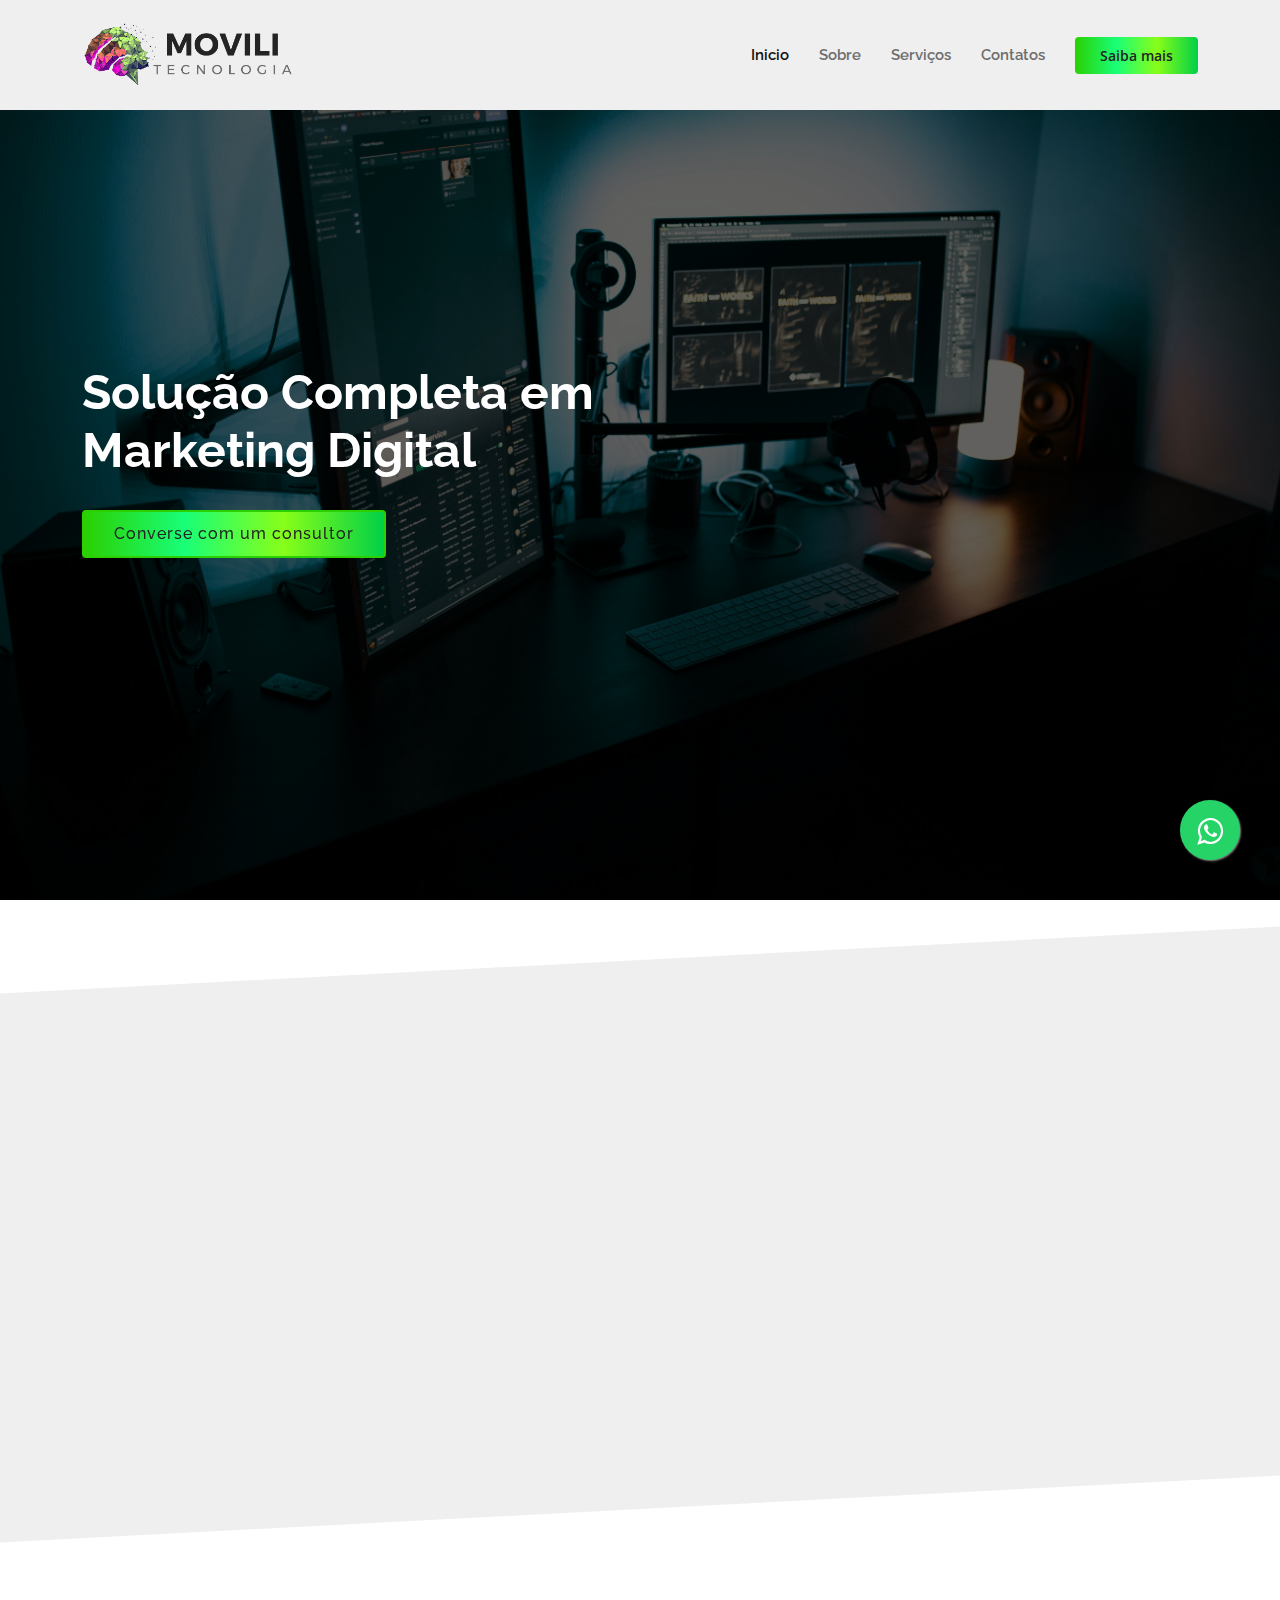
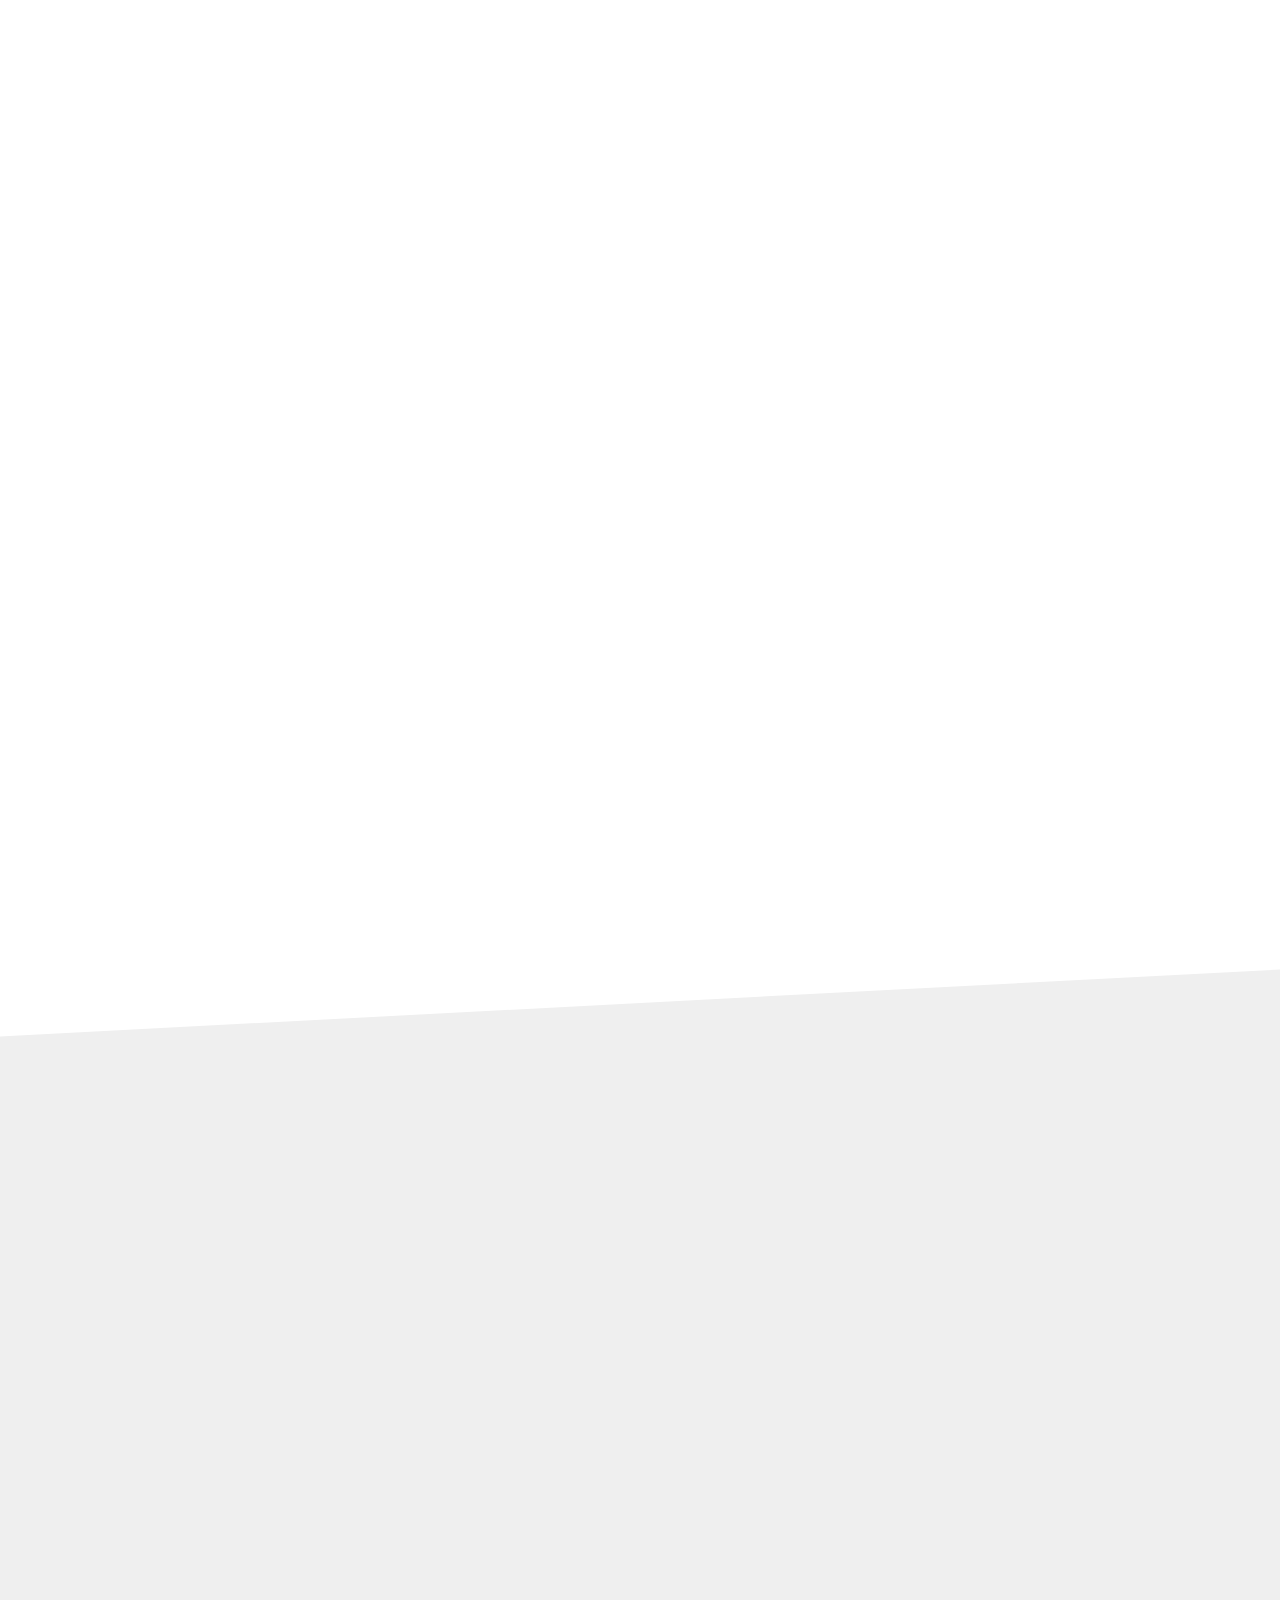
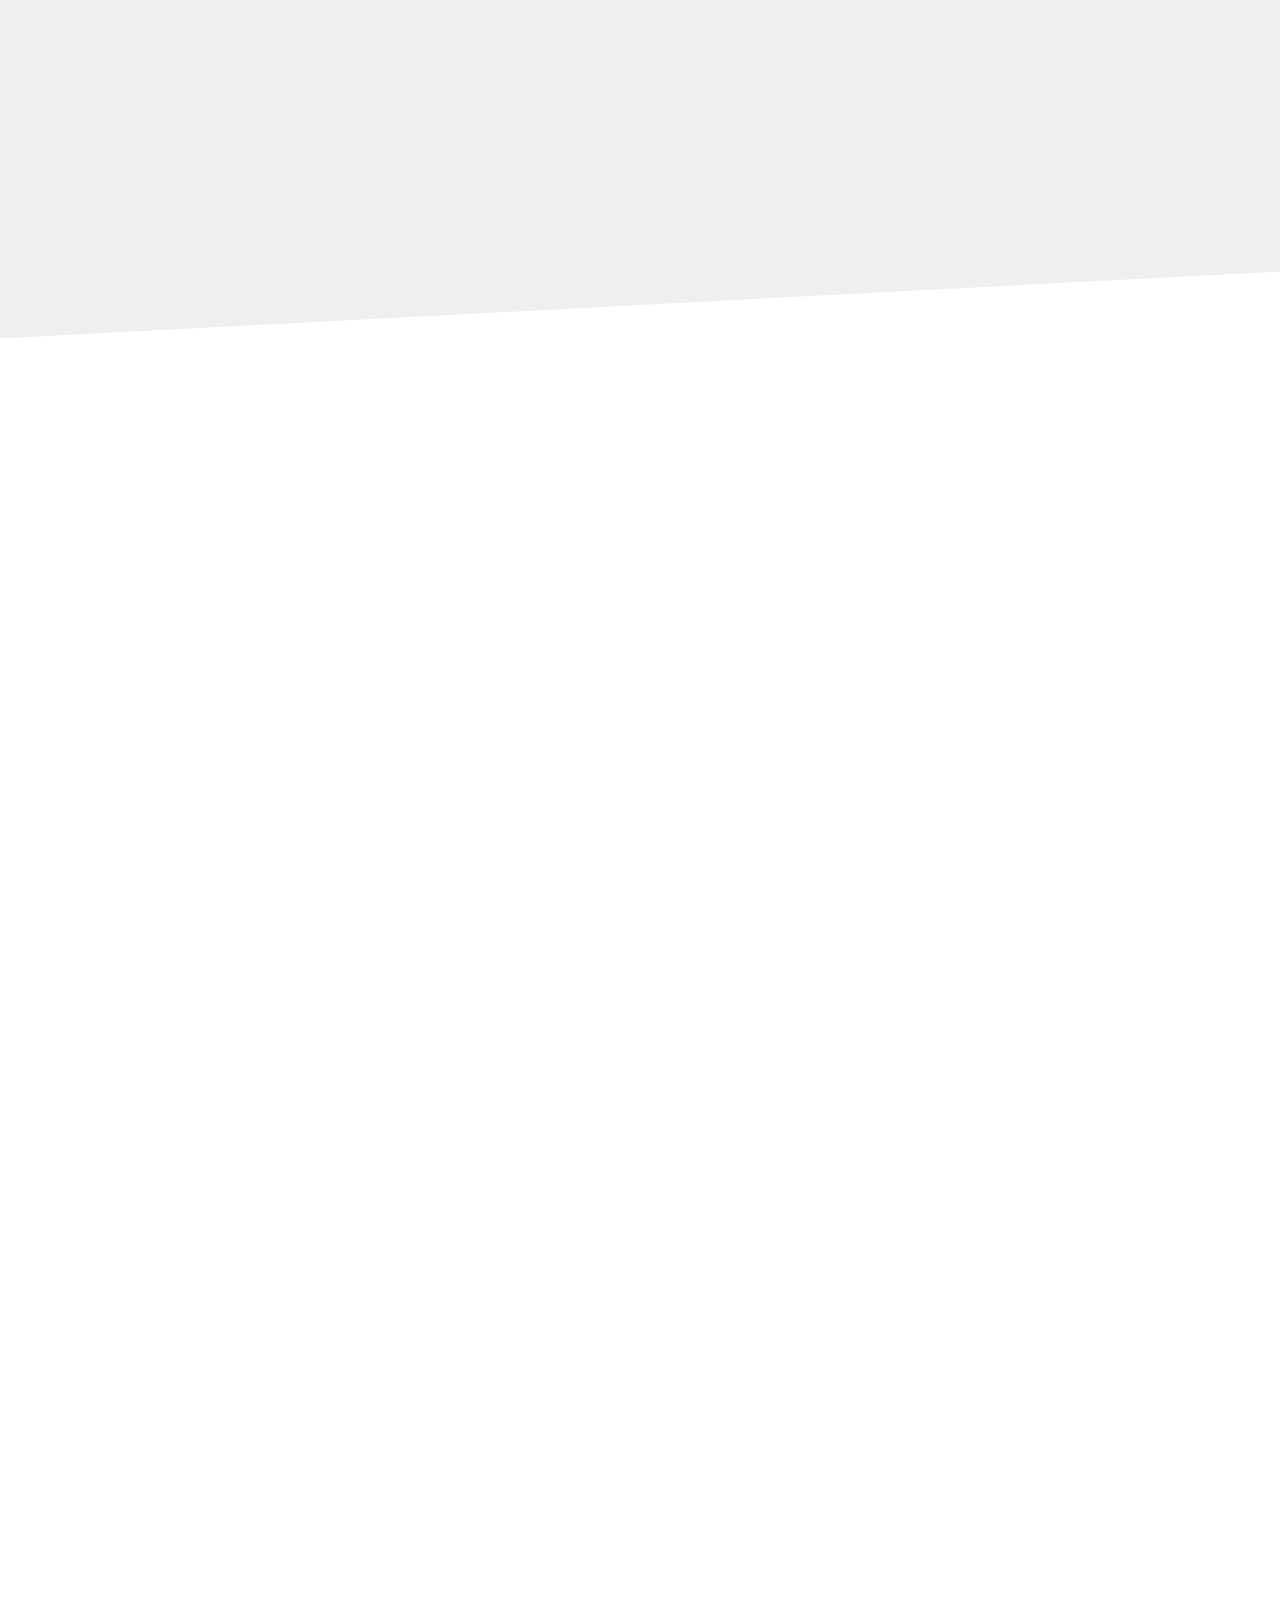
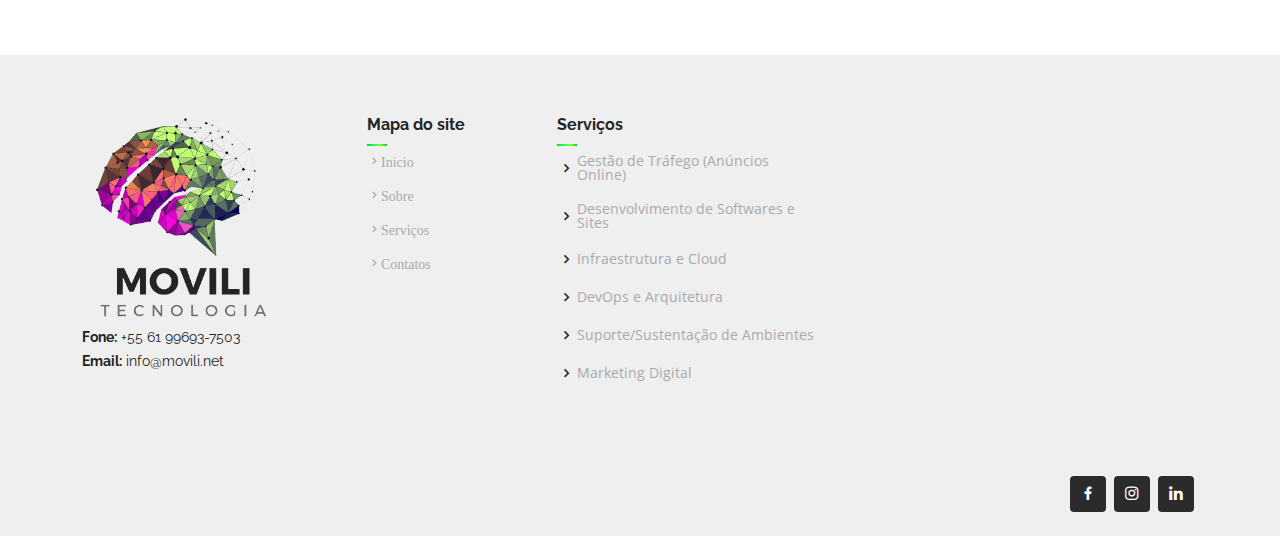
==== commit 54871f7e: "testes" ====
--- a/index.html
+++ b/index.html
@@ -128,8 +128,8 @@
                   <p> Transforme ideias em soluções digitais eficientes.</p>
                 </div>
                 <div class="col-md-6 icon-box" data-aos="fade-up" data-aos-delay="300">
-                  <i class="bi bi-server"></i>
-                  <h4>Infraestrutura e Cloud</h4>
+                  <i class="bi bi-image"></i>
+                  <h4>Social Media</h4>
                   <p>Estabilidade e desempenho para sua empresa na nuvem.</p>
                 </div>
                 <div class="col-md-6 icon-box" data-aos="fade-up" data-aos-delay="400">
@@ -298,7 +298,7 @@
           </div>
           <div class="col-md-6 mt-4 mt-md-0">
             <div class="icon-box" data-aos="fade-up" data-aos-delay="500">
-              <i class="bi bi-tools"></i>
+              <i class="bi bi-image"></i>
               <h4><a href="#">Social Media</a></h4>
               <p>
               </p>
@@ -510,13 +510,10 @@
         <div class="row">
 
           <div class="col-lg-3 col-md-6 footer-contact">
-            <a href="index.html" class="logo me-auto"><img src="assets/img/logo.png" alt="logo"
-                style="width: 150px;"></a>
+            <a href="index.html" class="logo me-auto"><img src="assets/img/logogrande.png" alt="logo"
+                style="width: 200px;"></a>
             <p>
-              Brasília - DF <br>
-              Goiania - GO<br>
-              São Paulo - SP<br>
-              <br><br>
+           
               <strong>Fone:</strong> +55 61 99693-7503<br>
               <strong>Email:</strong> info@movili.net<br>
             </p>
@@ -531,8 +528,7 @@
               <li><a class="bx bx-chevron-right" href="#hero">Inicio</a></li>
               <li><a class="bx bx-chevron-right" href="#about">Sobre</a></li>
               <li><a class="bx bx-chevron-right" href="#services">Serviços</a></li>
-              <!-- <li><a class="bx bx-chevron-right " href="#portfolio">Portfolio</a></li>
-              <li><a class="bx bx-chevron-right" href="#team">Team</a></li> -->
+          
 
               <li><a class="bx bx-chevron-right" href="#contact">Contatos</a></li>
             </ul>
@@ -570,8 +566,8 @@
         <a href="#" class="facebook"><i class="bx bxl-facebook"></i></a>
         <a href="https://www.instagram.com/Movilitecnologia/" class="instagram" target="_blank"><i
             class="bx bxl-instagram"></i></a>
-        <a href="#" class="google-plus"><i class="bx bxl-google"></i></a>
-        <a href="#" class="linkedin"><i class="bx bxl-linkedin"></i></a>
+        <!-- <a href="#" class="google-plus"><i class="bx bxl-google"></i></a> -->
+        <a href="https://www.linkedin.com/company/movili-tecnologia" class="linkedin"><i class="bx bxl-linkedin"></i></a>
       </div>
     </div>
   </footer><!-- End Footer -->
--- a/assets/css/style.css
+++ b/assets/css/style.css
@@ -43,7 +43,7 @@
   right: 15px;
   bottom: 15px;
   z-index: 996;
-  background: #2ad001;
+ background-image: linear-gradient(to right, #2ad001, #19fe78, #88fe19, #01d046);
   width: 40px;
   height: 40px;
   border-radius: 4px;
@@ -107,7 +107,7 @@
 }
 
 #header .logo img {
-  max-height: 40px;
+  max-height: 70px;
 }
 
 /*--------------------------------------------------------------
@@ -116,7 +116,7 @@
 .get-started-btn {
   margin-left: 30px;
   background-image: linear-gradient(to right, #2ad001, #19fe78, #88fe19, #01d046);
-  color: #fff;
+  color: #242424;
   border-radius: 4px;
   padding: 8px 25px;
   white-space: nowrap;
@@ -127,7 +127,7 @@
 }
 
 .get-started-btn:hover {
-  background: #111111;
+  background: #242424;
   color: #fff;
 }
 
@@ -405,7 +405,7 @@
   border-radius: 4px;
   transition: 0.5s;
   margin-top: 30px;
-  color: #fff;
+  color: #242424;
   background-image: linear-gradient(to right, #2ad001, #19fe78, #88fe19, #01d046);
   border: 2px solid #2ad001;
 }
@@ -467,7 +467,7 @@
   display: block;
   width: 50px;
   height: 3px;
-  background: #2ad001;
+ background-image: linear-gradient(to right, #2ad001, #19fe78, #88fe19, #01d046);
   bottom: 0;
   left: calc(50% - 25px);
 }
@@ -729,7 +729,7 @@
 }
 
 .tabs .nav-link.active {
-  background: #2ad001;
+ background-image: linear-gradient(to right, #2ad001, #19fe78, #88fe19, #01d046);
   color: #fff;
   border-color: #2ad001;
 }
@@ -860,7 +860,7 @@
 .portfolio #portfolio-flters li:hover,
 .portfolio #portfolio-flters li.filter-active {
   color: #fff;
-  background: #2ad001;
+ background-image: linear-gradient(to right, #2ad001, #19fe78, #88fe19, #01d046);
 }
 
 .portfolio #portfolio-flters li:last-child {
@@ -1183,7 +1183,7 @@
 }
 
 .pricing .featured {
-  background: #2ad001;
+ background-image: linear-gradient(to right, #2ad001, #19fe78, #88fe19, #01d046);
 }
 
 /*--------------------------------------------------------------
@@ -1278,7 +1278,7 @@
   border-radius: 50px;
   width: 36px;
   height: 36px;
-  background: #2ad001;
+ background-image: linear-gradient(to right, #2ad001, #19fe78, #88fe19, #01d046);
   display: inline-flex;
   align-items: center;
   justify-content: center;
@@ -1430,7 +1430,7 @@
 }
 
 .contact .php-email-form button[type=submit] {
-  background: #2ad001;
+ background-image: linear-gradient(to right, #2ad001, #19fe78, #88fe19, #01d046);
   border: 0;
   padding: 10px 32px;
   color: #fff;
@@ -1439,7 +1439,7 @@
 }
 
 .contact .php-email-form button[type=submit]:hover {
-  background: #2ad001;
+ background-image: linear-gradient(to right, #2ad001, #19fe78, #88fe19, #01d046);
 }
 
 --------------------------------------------------------------*/
@@ -1471,7 +1471,7 @@
   margin-top: 10px;
   border: 2px solid #2ad001;
   color: #020202;
-  background: #2ad001;
+ background-image: linear-gradient(to right, #2ad001, #19fe78, #88fe19, #01d046);
 }
 
 .cta .cta-btn:hover {
@@ -1567,7 +1567,7 @@
 
 .blog .entry .entry-content .read-more a {
   display: inline-block;
-  background: #2ad001;
+ background-image: linear-gradient(to right, #2ad001, #19fe78, #88fe19, #01d046);
   color: #fff;
   padding: 6px 20px;
   transition: 0.3s;
@@ -1576,7 +1576,7 @@
 }
 
 .blog .entry .entry-content .read-more a:hover {
-  background: #2ad001;
+ background-image: linear-gradient(to right, #2ad001, #19fe78, #88fe19, #01d046);
 }
 
 .blog .entry .entry-content h3 {
@@ -1841,7 +1841,7 @@
 
 .blog .blog-pagination li.active,
 .blog .blog-pagination li:hover {
-  background: #2ad001;
+ background-image: linear-gradient(to right, #2ad001, #19fe78, #88fe19, #01d046);
 }
 
 .blog .blog-pagination li.active a,
@@ -1892,7 +1892,7 @@
   font-size: 16px;
   padding: 0 15px;
   margin: -1px;
-  background: #2ad001;
+ background-image: linear-gradient(to right, #2ad001, #19fe78, #88fe19, #01d046);
   color: #fff;
   transition: 0.3s;
   border-radius: 0 4px 4px 0;
@@ -1989,7 +1989,7 @@
 .blog .sidebar .tags ul a:hover {
   color: #fff;
   border: 1px solid #2ad001;
-  background: #2ad001;
+ background-image: linear-gradient(to right, #2ad001, #19fe78, #88fe19, #01d046);
 }
 
 .blog .sidebar .tags ul a span {
@@ -2046,7 +2046,7 @@
   display: block;
   width: 20px;
   height: 2px;
-  background: #2ad001;
+ background-image: linear-gradient(to right, #2ad001, #19fe78, #88fe19, #01d046);
   bottom: 0;
   left: 0;
 }
@@ -2125,7 +2125,7 @@
   background: none;
   font-size: 16px;
   padding: 0 20px;
-  background: #2ad001;
+ background-image: linear-gradient(to right, #2ad001, #19fe78, #88fe19, #01d046);
   color: #fff;
   transition: 0.3s;
   border-radius: 0 4px 4px 0;
@@ -2133,7 +2133,7 @@
 }
 
 #footer .footer-newsletter form input[type=submit]:hover {
-  background: #2ad001;
+ background-image: linear-gradient(to right, #2ad001, #19fe78, #88fe19, #01d046);
 }
 
 #footer .credits {
@@ -2157,7 +2157,7 @@
 }
 
 #footer .social-links a:hover {
-  background: #2ad001;
+ background-image: linear-gradient(to right, #2ad001, #19fe78, #88fe19, #01d046);
   color: #fff;
   text-decoration: none;
 }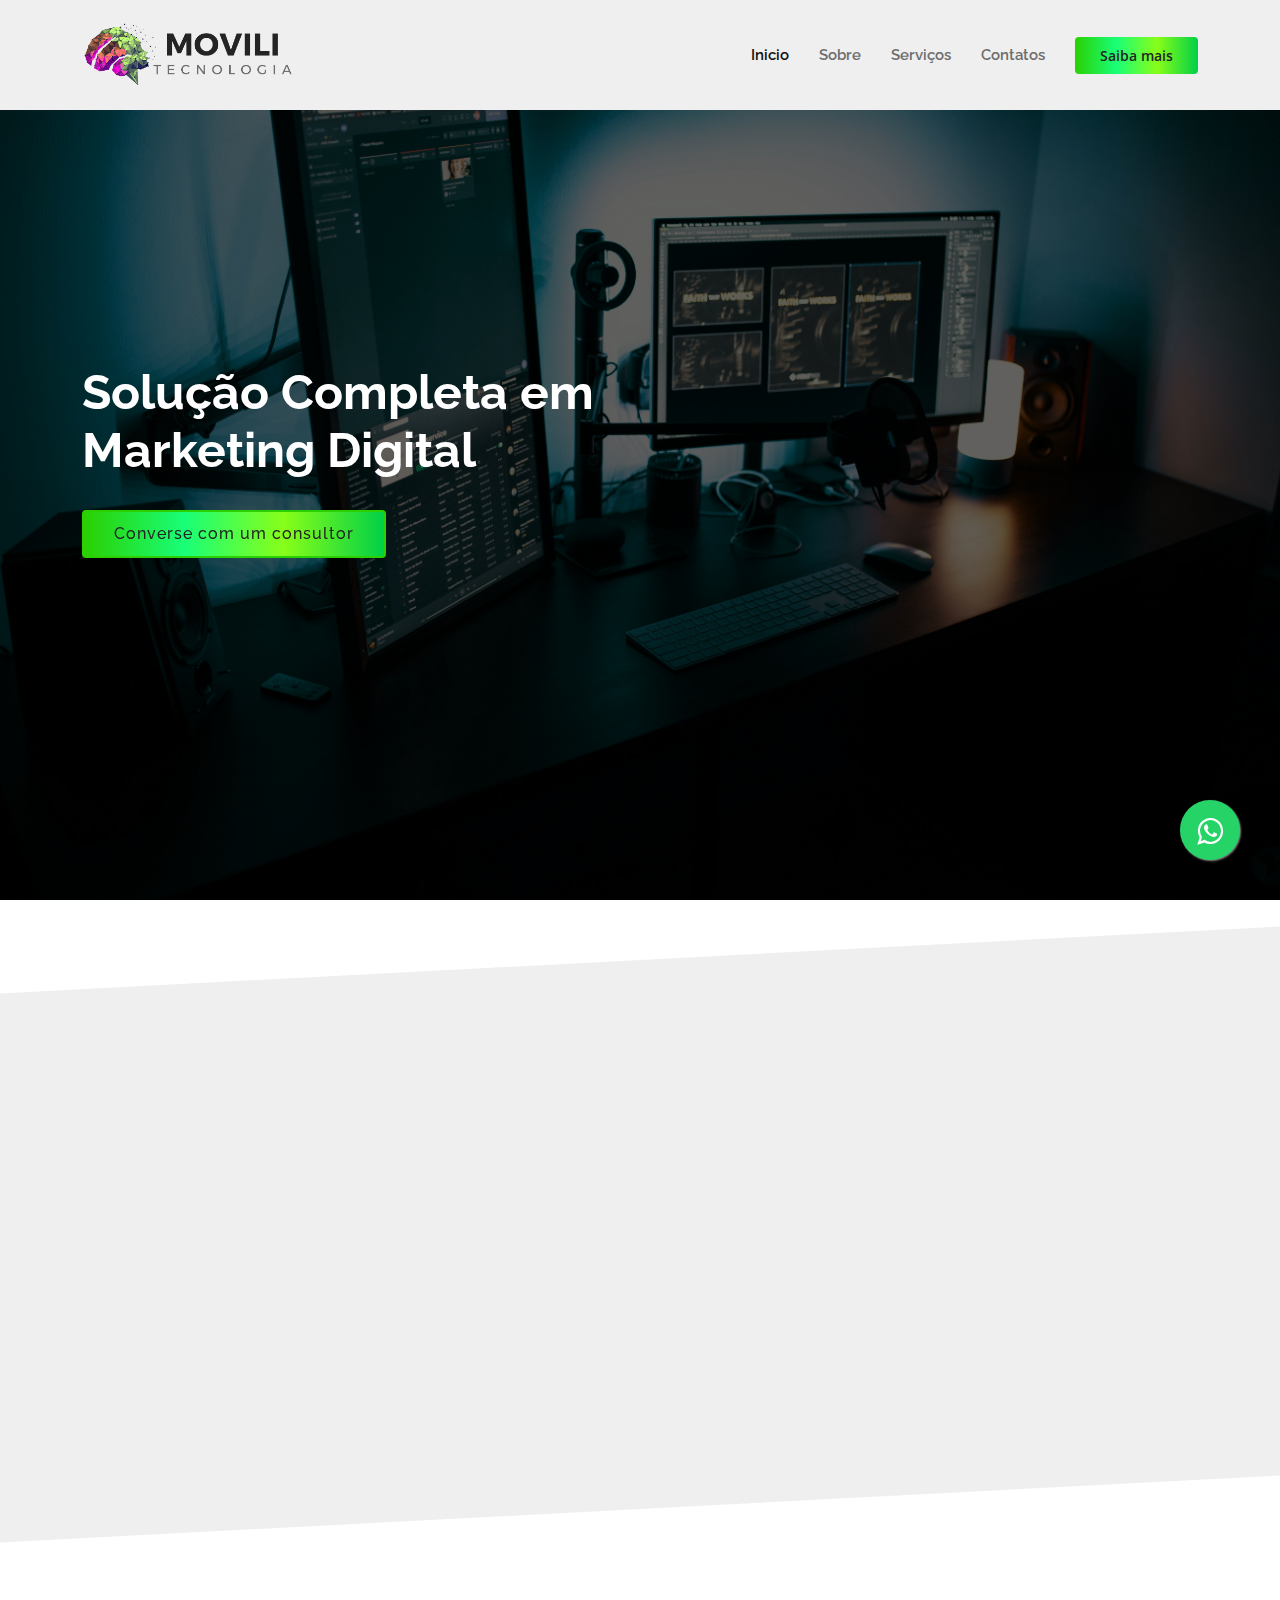
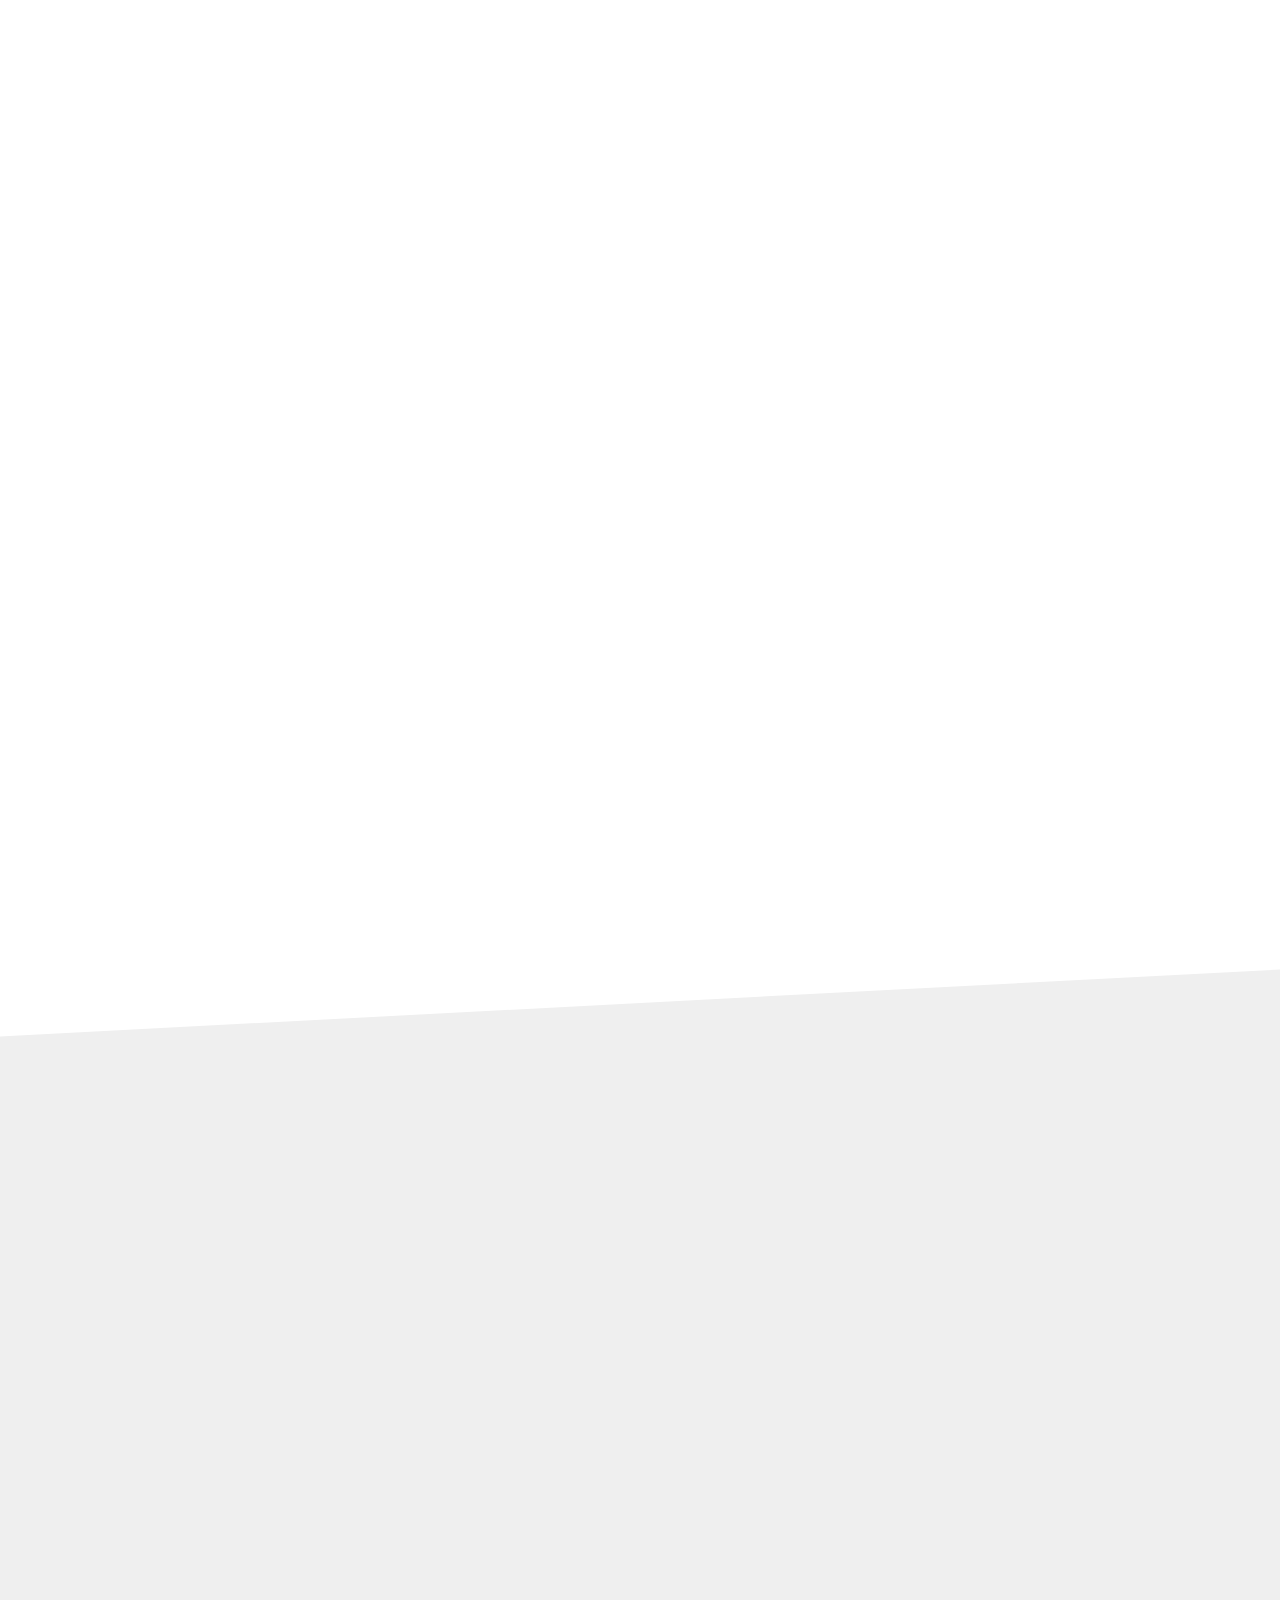
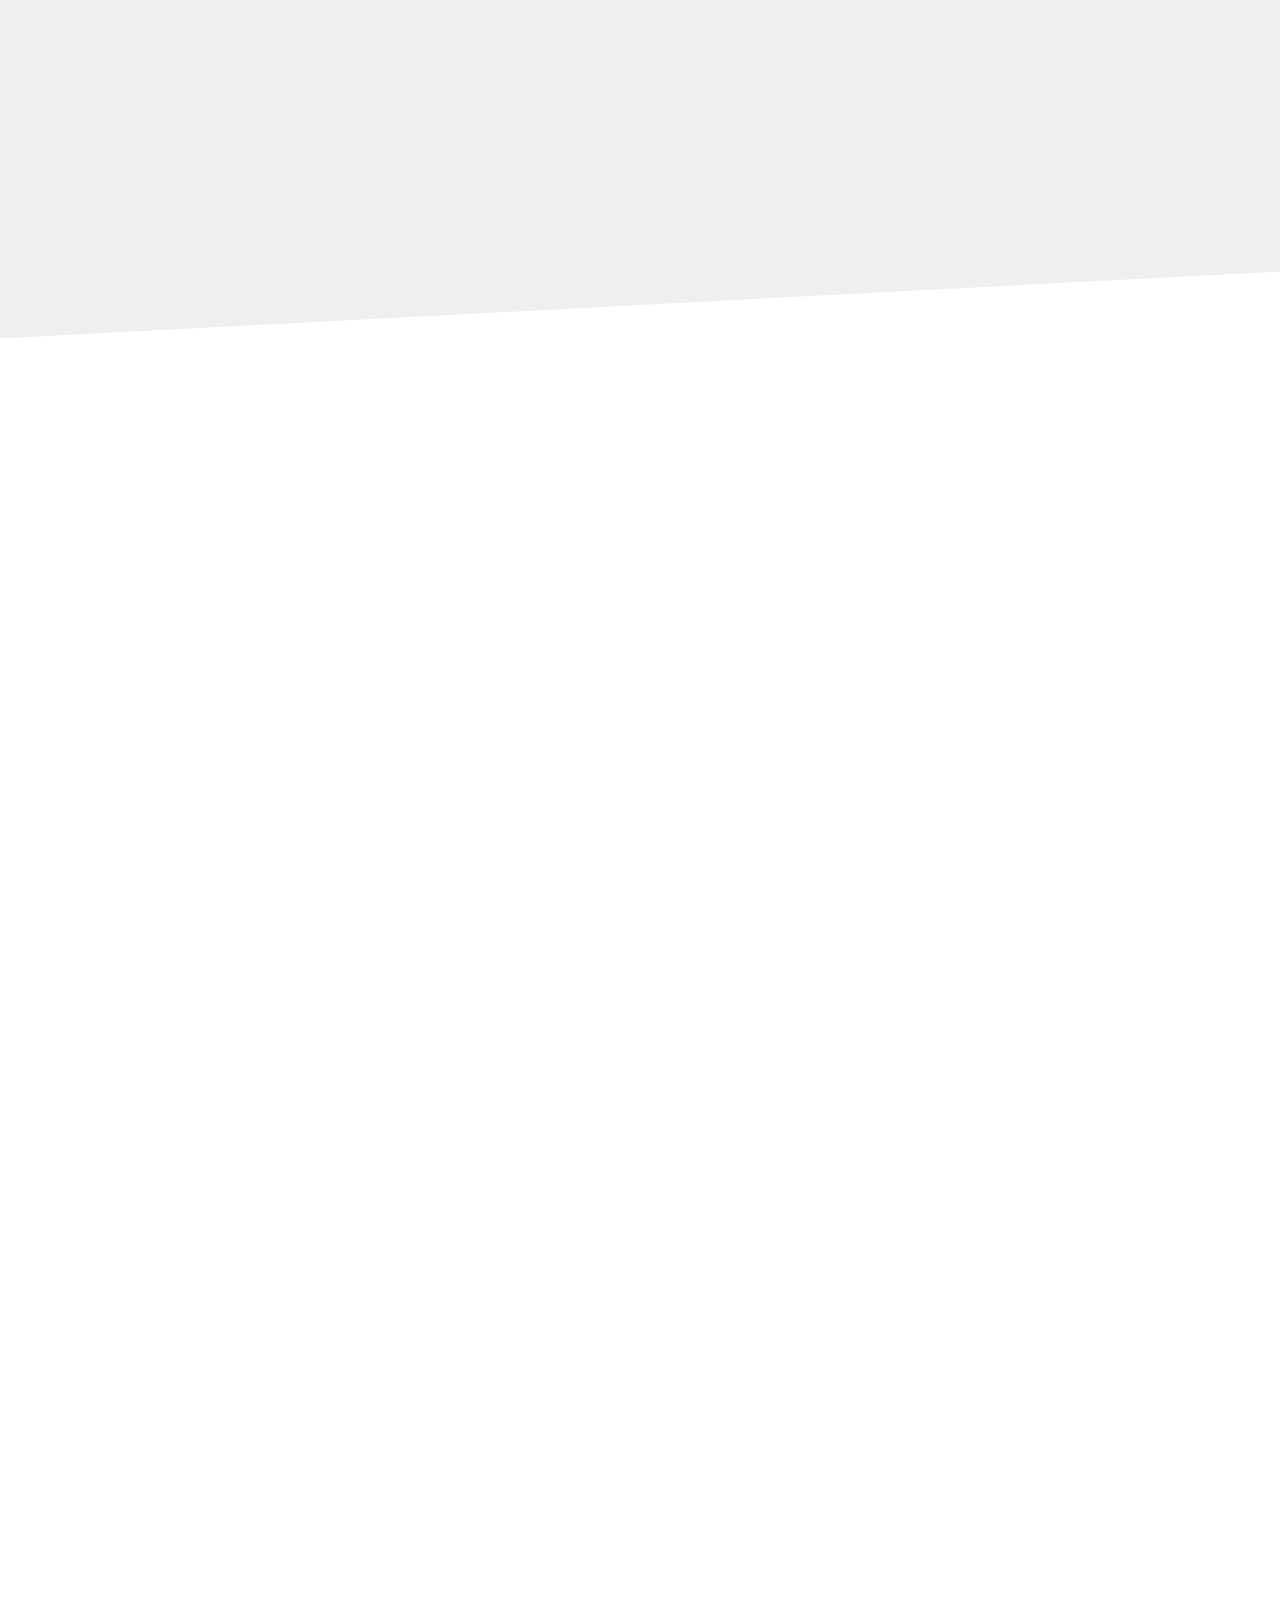
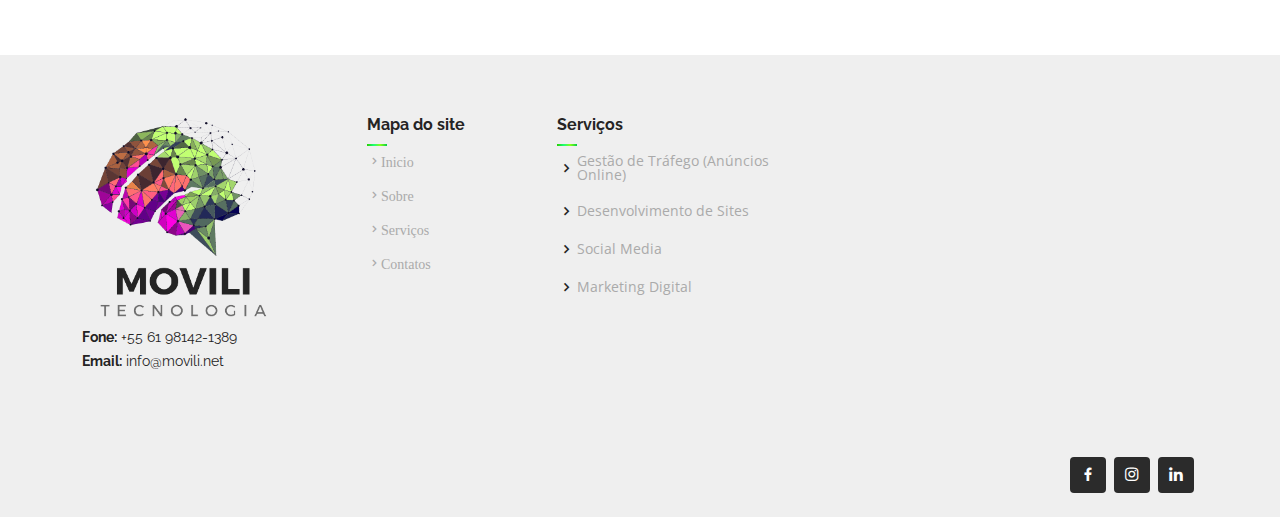
==== commit 60b733dc: "Subindo" ====
--- a/index.html
+++ b/index.html
@@ -70,7 +70,7 @@
         <i class="bi bi-list mobile-nav-toggle"></i>
       </nav><!-- .navbar -->
 
-      <a href="https://wa.me/5561996937503" class="get-started-btn scrollto">Saiba mais</a>
+      <a href="https://wa.me/5561981421389" class="get-started-btn scrollto">Saiba mais</a>
     </div>
   </header><!-- End Header -->
 
@@ -82,7 +82,7 @@
         <div class="col-xl-6">
           <h1>Solução Completa em Marketing Digital</h1>
 
-          <a href="https://wa.me/5561996937503" class="btn-get-started scrollto">Converse com um consultor</a>
+          <a href="https://wa.me/5561981421389" class="btn-get-started scrollto">Converse com um consultor</a>
         </div>
       </div>
     </div>
@@ -109,7 +109,7 @@
 
               </p>
 
-              <a href="https://wa.me/5561996937503" class="about-btn"><span>Saiba mais</span> <i
+              <a href="https://wa.me/5561981421389" class="about-btn"><span>Saiba mais</span> <i
                   class="bx bx-chevron-right"></i></a>
             </div>
           </div>
@@ -124,18 +124,18 @@
                 </div>
                 <div class="col-md-6 icon-box" data-aos="fade-up" data-aos-delay="200">
                   <i class="bi bi-code-slash"></i>
-                  <h4>Desenvolvimento de Softwares e Sites</h4>
+                  <h4>Desenvolvimento de Sites</h4>
                   <p> Transforme ideias em soluções digitais eficientes.</p>
                 </div>
                 <div class="col-md-6 icon-box" data-aos="fade-up" data-aos-delay="300">
                   <i class="bi bi-image"></i>
                   <h4>Social Media</h4>
-                  <p>Estabilidade e desempenho para sua empresa na nuvem.</p>
+                  <p>Gerenciamento de redes sociais: destaque sua marca online!</p>
                 </div>
                 <div class="col-md-6 icon-box" data-aos="fade-up" data-aos-delay="400">
-                  <i class="bi bi-diagram-2"></i>
-                  <h4>DevOps e Arquitetura:</h4>
-                  <p>Automatize processos e garanta uma infraestrutura escalável.</p>
+                  <i class="bi bi-youtube"></i>
+                  <h4>Criação e edição de vídeos</h4>
+                  <p>Vídeos profissionais para destacar sua marca. Transforme sua visão em realidade!</p>
                 </div>
               </div>
             </div><!-- End .content-->
@@ -288,7 +288,7 @@
           <div class="col-md-6">
             <div class="icon-box" data-aos="fade-up" data-aos-delay="100">
               <i class="bi bi-google"></i>
-              <h4><a href="gestaotp.html">Gestão de Tráfego (Anúncios Online)</a></h4>
+              <h4><a href="/gestaotp.html">Gestão de Tráfego (Anúncios Online)</a></h4>
               <p>A gestão de tráfego é essencial para aumentar a visibilidade online e atrair clientes qualificados. Na
                 Movili Tecnologia, desenvolvemos estratégias personalizadas utilizando plataformas como Facebook Ads,
                 Instagram Ads, Google Ads e YouTube Ads. Com o apoio da nossa equipe de especialistas em marketing
@@ -299,28 +299,31 @@
           <div class="col-md-6 mt-4 mt-md-0">
             <div class="icon-box" data-aos="fade-up" data-aos-delay="500">
               <i class="bi bi-image"></i>
-              <h4><a href="#">Social Media</a></h4>
-              <p>
+              <h4><a href="/socialmedia.html">Social Media</a></h4>
+              <p>
+                Oferecemos serviços de gerenciamento de redes sociais para impulsionar sua marca! Conteúdos criativos,
+                estratégias de engajamento e análise de desempenho para aumentar sua presença online. Contate-nos para
+                transformar suas redes sociais!
               </p>
             </div>
           </div>
           <div class="col-md-6 mt-4 mt-md-0">
             <div class="icon-box" data-aos="fade-up" data-aos-delay="200">
               <i class="bi bi-code-slash"></i>
-              <h4><a href="#">Desenvolvimento Sites</a></h4>
+              <h4><a href="/dev.html">Desenvolvimento Sites</a></h4>
               <p>Seja para otimizar processos internos ou fortalecer sua presença online, o desenvolvimento de softwares
                 e sites é fundamental. Nossa equipe de desenvolvimento está preparada para transformar suas ideias em
                 realidade, utilizando as mais recentes tecnologias e práticas de desenvolvimento para garantir que sua
                 solução digital seja eficiente e alinhada às necessidades do seu negócio.</p><br>
             </div>
           </div>
-          
-          
-          
+
+
+
           <div class="col-md-6 mt-4 mt-md-0">
             <div class="icon-box" data-aos="fade-up" data-aos-delay="600">
               <i class="bi bi-graph-up"></i>
-              <h4><a href="#">Marketing Digital</a></h4>
+              <h4><a href="/marketing.html">Marketing Digital</a></h4>
               <p>Aumente sua presença online e conquiste mais clientes com estratégias de marketing digital eficientes.
                 Reconquiste visitantes do seu site e converta leads qualificados com campanhas de remarketing
                 personalizadas.</p>
@@ -458,7 +461,7 @@
                 <div class="info-box mt-4">
                   <i class="bx bx-phone-call"></i>
                   <h3>Telefones</h3>
-                  <p>+55 61 99693-7503<br></p>
+                  <p>+55 61 98142-1389<br></p>
                 </div>
               </div>
             </div>
@@ -485,7 +488,7 @@
   </main><!-- End #main -->
   <!-- Btn Whatsapp -->
   <link rel="stylesheet" href="https://maxcdn.bootstrapcdn.com/font-awesome/4.5.0/css/font-awesome.min.css" />
-  <a href="https://wa.me/5561996937503" style="
+  <a href="https://wa.me/5561981421389" style="
   position: fixed;
   width: 60px;
   height: 60px;
@@ -513,8 +516,8 @@
             <a href="index.html" class="logo me-auto"><img src="assets/img/logogrande.png" alt="logo"
                 style="width: 200px;"></a>
             <p>
-           
-              <strong>Fone:</strong> +55 61 99693-7503<br>
+
+              <strong>Fone:</strong> +55 61 98142-1389<br>
               <strong>Email:</strong> info@movili.net<br>
             </p>
           </div>
@@ -528,7 +531,7 @@
               <li><a class="bx bx-chevron-right" href="#hero">Inicio</a></li>
               <li><a class="bx bx-chevron-right" href="#about">Sobre</a></li>
               <li><a class="bx bx-chevron-right" href="#services">Serviços</a></li>
-          
+
 
               <li><a class="bx bx-chevron-right" href="#contact">Contatos</a></li>
             </ul>
@@ -539,12 +542,10 @@
             <ul>
               <li><i class="bx bx-chevron-right"></i> <a href="#services">Gestão de Tráfego (Anúncios Online)</a>
               </li>
-              <li><i class="bx bx-chevron-right"></i> <a href="#services">Desenvolvimento de Softwares e
-                  Sites</a></li>
-              <li><i class="bx bx-chevron-right"></i> <a href="#services">Infraestrutura e Cloud</a></li>
-              <li><i class="bx bx-chevron-right"></i> <a href="#services">DevOps e Arquitetura</a></li>
-              <li><i class="bx bx-chevron-right"></i> <a href="#services">Suporte/Sustentação de Ambientes</a>
-              </li>
+              <li><i class="bx bx-chevron-right"></i> <a href="#services">Desenvolvimento de Sites</a></li>
+
+              <li><i class="bx bx-chevron-right"></i> <a href="#services">Social Media</a></li>
+
               <li><i class="bx bx-chevron-right"></i> <a href="#services">Marketing Digital</a></li>
             </ul>
           </div>
@@ -567,7 +568,8 @@
         <a href="https://www.instagram.com/Movilitecnologia/" class="instagram" target="_blank"><i
             class="bx bxl-instagram"></i></a>
         <!-- <a href="#" class="google-plus"><i class="bx bxl-google"></i></a> -->
-        <a href="https://www.linkedin.com/company/movili-tecnologia" class="linkedin"><i class="bx bxl-linkedin"></i></a>
+        <a href="https://www.linkedin.com/company/movili-tecnologia" class="linkedin"><i
+            class="bx bxl-linkedin"></i></a>
       </div>
     </div>
   </footer><!-- End Footer -->
